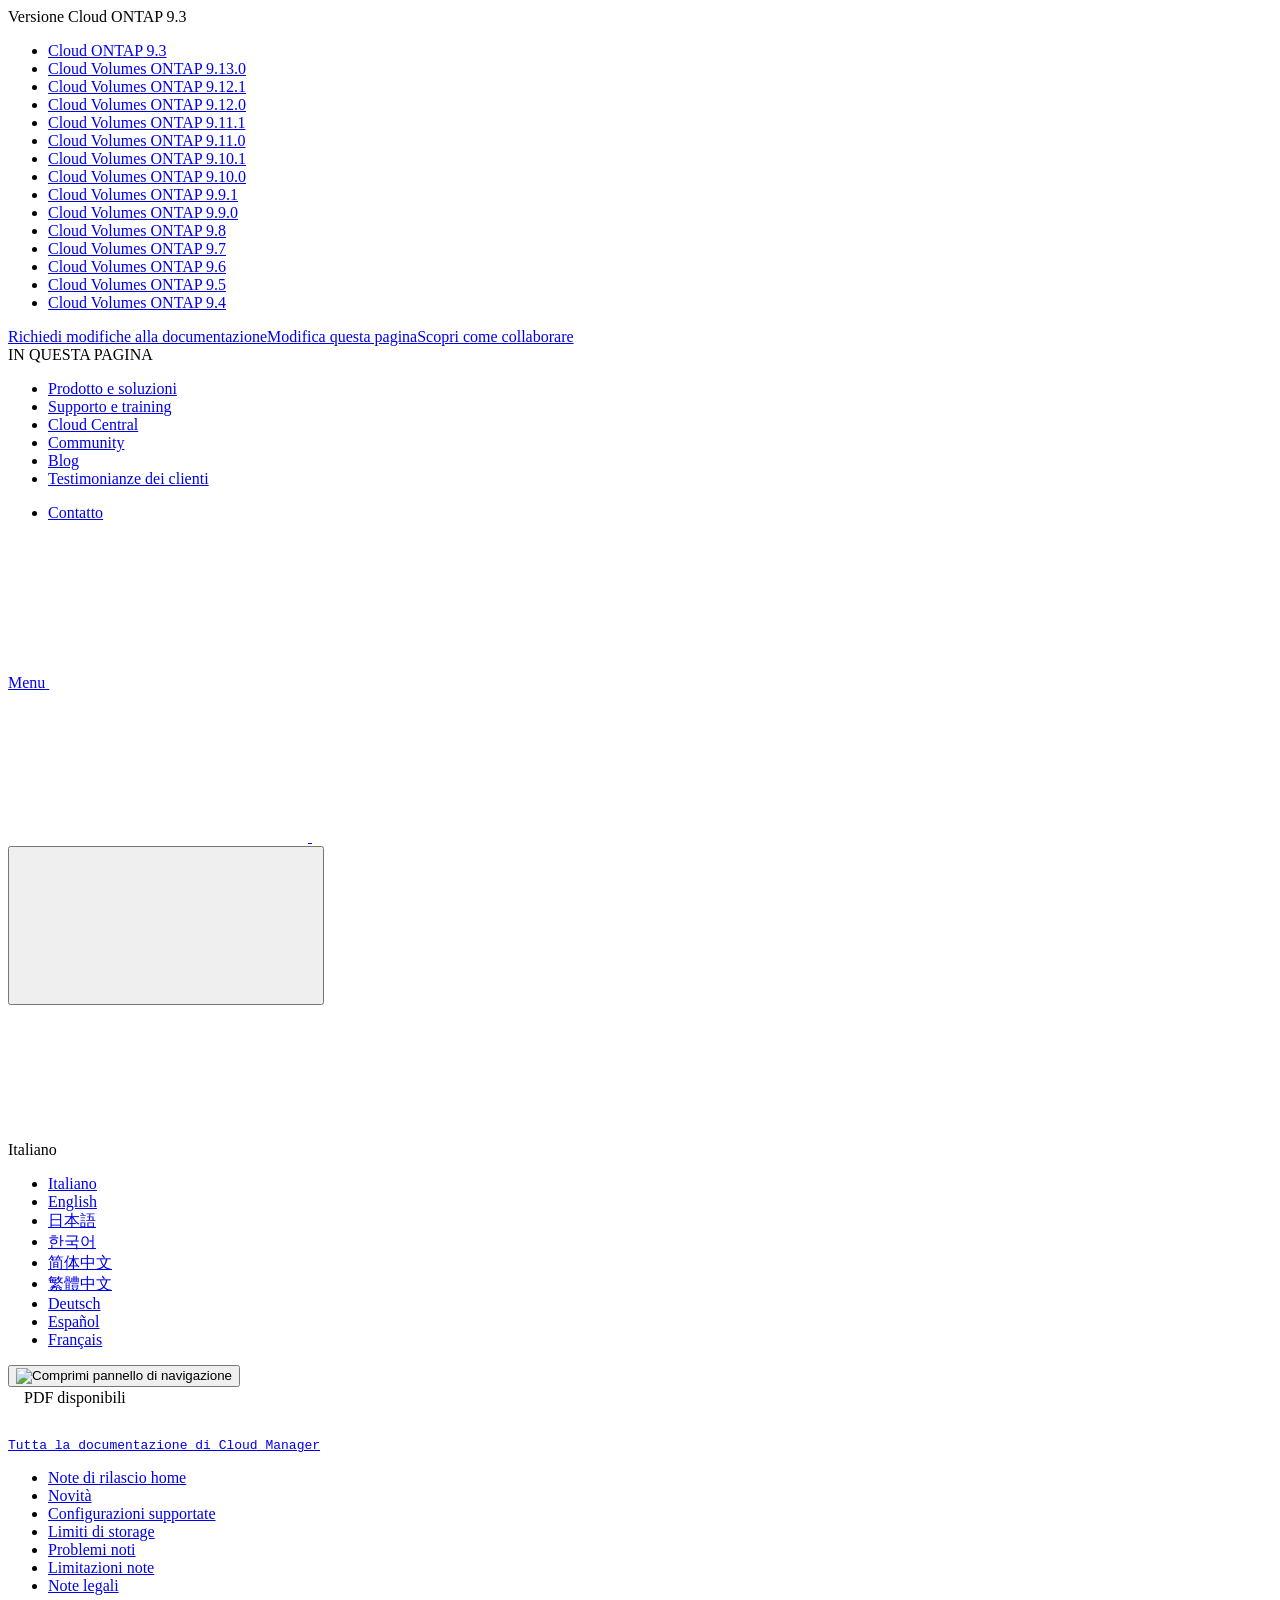
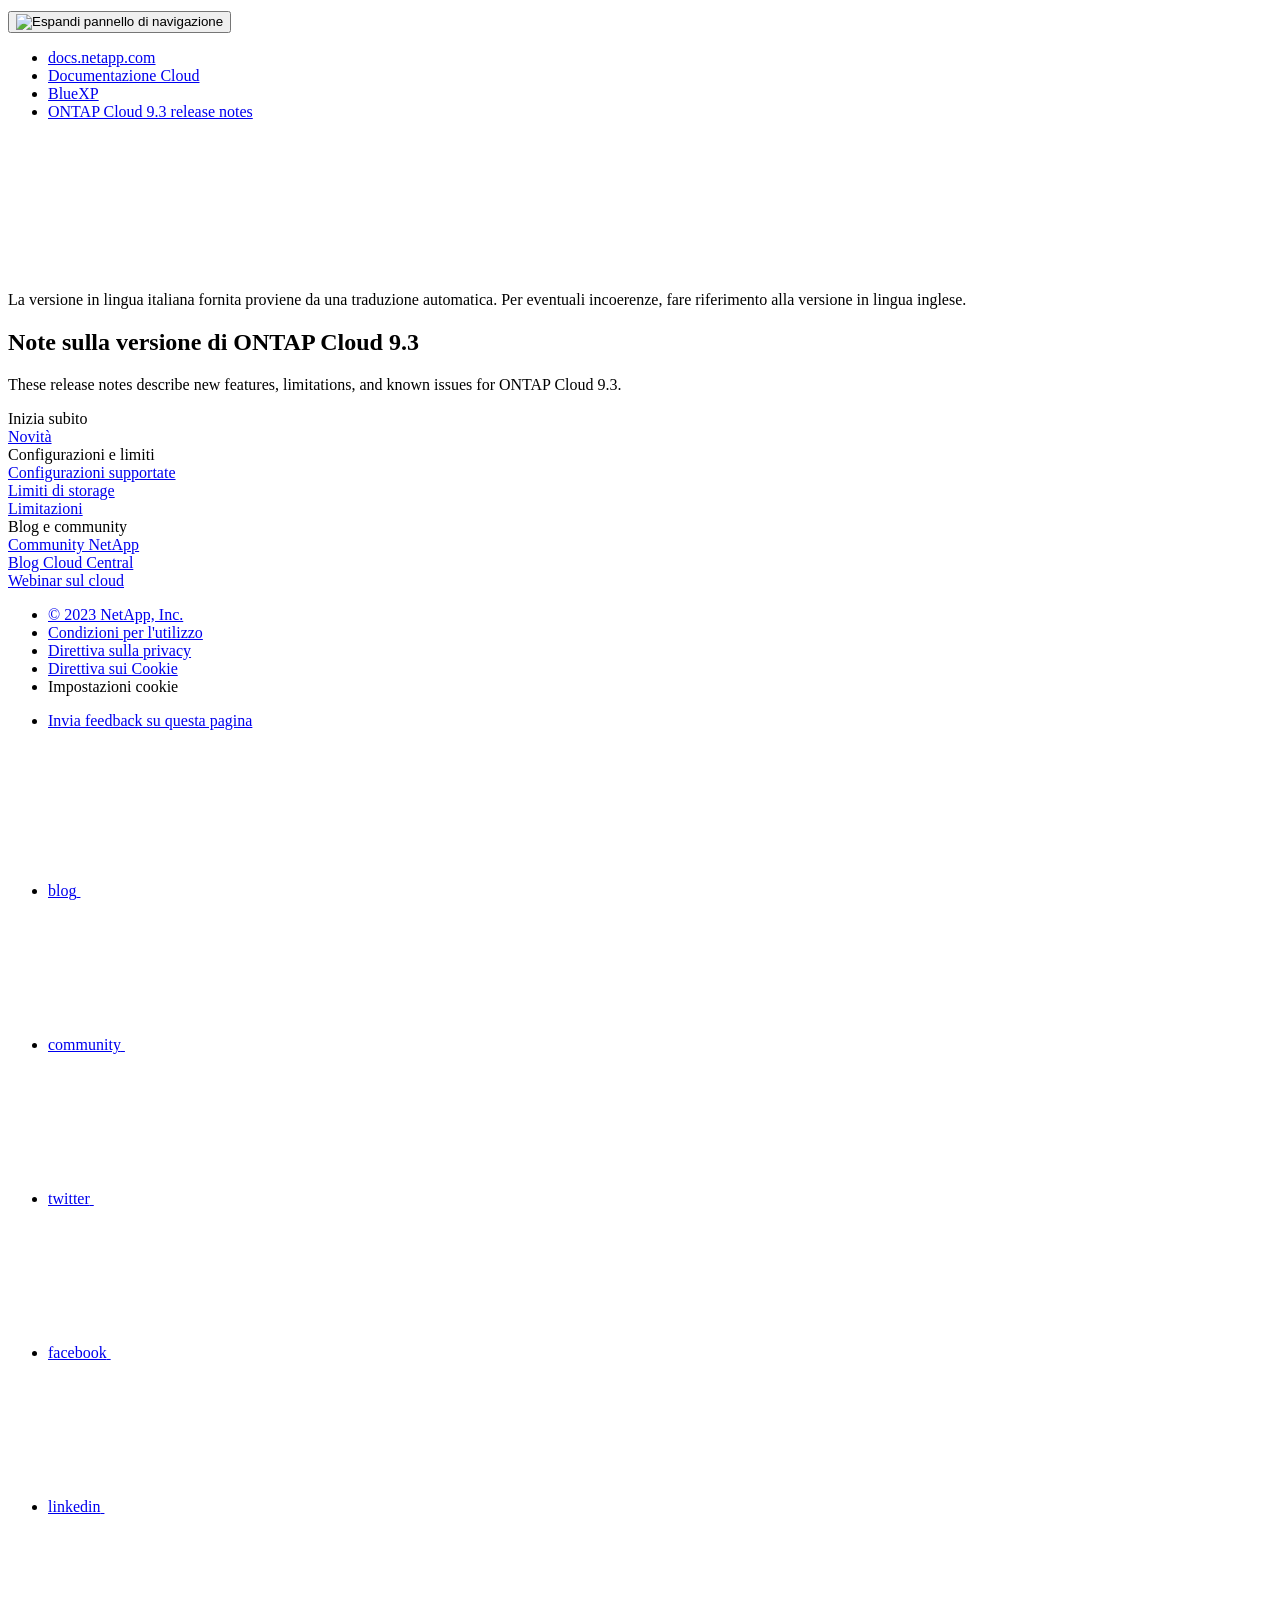
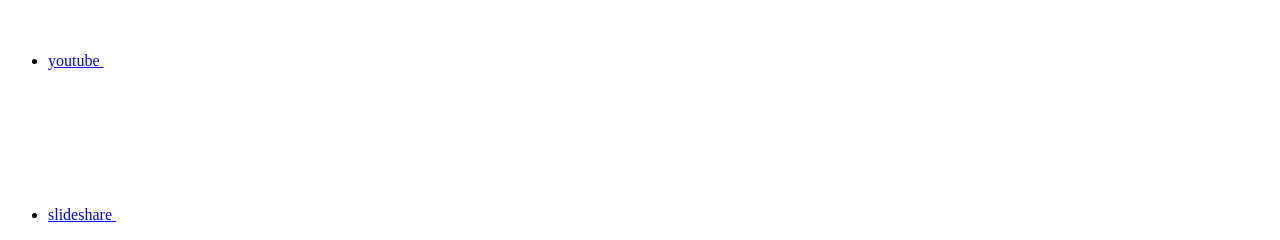
==== index.html @ 219b4a8a "Deploying to gh-pages from  @ 278ab18e2bf2526069e6a1fc7deebfe2a1d6453e 🚀" ====
<!DOCTYPE html>
<html lang="it">
  <head class="at-element-marker">
  <title>Note sulla versione di ONTAP Cloud 9.3 | NetApp Documentation</title>
  <meta charset="utf-8">
  <meta http-equiv="x-ua-compatible" content="ie=edge,chrome=1">
  <meta http-equiv="language" content="en">
  <meta name="viewport" content="width=device-width, initial-scale=1">
  <meta property="og:title" content="Note sulla versione di ONTAP Cloud 9.3 | NetApp Documentation" />
	<meta property="og:type" content="website" />
	<meta property="og:url" content="https://docs.netapp.com/it-it/cloud-volumes-ontap-93-relnotes/index.html" />
	<meta property="og:description" content="Queste note di rilascio descrivono nuove funzionalità, limitazioni e problemi noti per il cloud ONTAP 9.3." />
  <meta property="og:image" content="https://docs.netapp.com/it-it/cloud-volumes-ontap-93-relnotes/images/logo-tophat-social.png" />
  <meta property="og:image:alt" content="NetApp Logo" />
  <meta name="format-detection" content="telephone=no">
  <meta http-equiv="Content-Type" content="text/html; charset=utf-8">
  <meta http-equiv="encoding" content="utf-8">
  <meta http-equiv="nss-type" content="Product Documentation"/>
  <meta http-equiv="nss-subtype" content="User Guide"/><meta name="description" content="Queste note di rilascio descrivono nuove funzionalità, limitazioni e problemi noti per il cloud ONTAP 9.3.">
  <meta name="keywords" content=" "><!-- Icons -->
  <link rel="icon" href="/it-it/cloud-volumes-ontap-93-relnotes/images/favicon.ico" type="image/x-icon">

  <!-- RSS Feed --><link rel="alternate" type="application/rss+xml" title="NetApp Documentation" href="/it-it/cloud-volumes-ontap-93-relnotes/feed.xml"><!-- CSS Definitions: NetApp CSS should be defined after generic css -->

  <!-- Elastic Search -->
  <link rel="stylesheet" href="//cdn.jsdelivr.net/searchkit/0.10.0/theme.css">

  <!-- Combined CSS -->
  <link rel="stylesheet" type="text/css" href="/it-it/cloud-volumes-ontap-93-relnotes/css/netappdocs.css">

  
  <link rel="stylesheet" href="/it-it/cloud-volumes-ontap-93-relnotes/css/landing-page.css" type="text/css">
  <link rel="stylesheet" href="/it-it/cloud-volumes-ontap-93-relnotes/css/tabbed-blocks.css" type="text/css">
  <!-- Canonical url -->
  <link rel="canonical" href="https://docs.netapp.com/it-it/cloud-volumes-ontap-93-relnotes/" />
  <link rel="alternate" hreflang="x-default" href="https://docs.netapp.com/us-en/cloud-volumes-ontap-93-relnotes/" />
  <link rel="alternate" hreflang="it" href="https://docs.netapp.com/it-it/cloud-volumes-ontap-93-relnotes/" />
  <link rel="alternate" hreflang="en" href="https://docs.netapp.com/us-en/cloud-volumes-ontap-93-relnotes/" />
  <link rel="alternate" hreflang="ja" href="https://docs.netapp.com/ja-jp/cloud-volumes-ontap-93-relnotes/" />
  <link rel="alternate" hreflang="ko" href="https://docs.netapp.com/ko-kr/cloud-volumes-ontap-93-relnotes/" />
  <link rel="alternate" hreflang="zh-Hans" href="https://docs.netapp.com/zh-cn/cloud-volumes-ontap-93-relnotes/" />
  <link rel="alternate" hreflang="zh-Hant" href="https://docs.netapp.com/zh-tw/cloud-volumes-ontap-93-relnotes/" />
  <link rel="alternate" hreflang="de" href="https://docs.netapp.com/de-de/cloud-volumes-ontap-93-relnotes/" />
  <link rel="alternate" hreflang="es" href="https://docs.netapp.com/es-es/cloud-volumes-ontap-93-relnotes/" />
  <link rel="alternate" hreflang="fr" href="https://docs.netapp.com/fr-fr/cloud-volumes-ontap-93-relnotes/" />
  <link rel='stylesheet' href='/it-it/cloud-volumes-ontap-93-relnotes/css/na-feature.css' type='text/css'><!-- Top level site integrations --><script>
    function addAdobeLaunch(adobeId) {
      var head = document.getElementsByTagName('head')[0];
      var adobe = document.createElement("script");
      adobe.type = "text/plain";
      adobe.className = "optanon-category-C0002";
      adobe.src = "//assets.adobedtm.com/60287eadf1ee/c284da483c83/"+adobeId+".min.js";
      head.appendChild(adobe);
    }

    function addGoogleAnalytics(gtagId) {
      var google = document.createElement("script");
      google.type = "text/plain";
      google.className = "optanon-category-C0002";
      google.src = "https://www.googletagmanager.com/gtag/js?id="+gtagId;
      var head = document.getElementsByTagName('head')[0];
      head.appendChild(google);

      window.dataLayer = window.dataLayer || [];
      function gtag(){dataLayer.push(arguments);}
      gtag('js', new Date());
      gtag('config', gtagId);
    }

    function addConsent(consentId) {
      var head = document.getElementsByTagName('head')[0];
      var onetrustConsent = document.createElement("script");
      onetrustConsent.type = "text/javascript";
      onetrustConsent.src = "https://cdn.cookielaw.org/consent/"+consentId+"/OtAutoBlock.js";
      head.appendChild(onetrustConsent);

      var onetrustScript = document.createElement("script");
      onetrustScript.type = "text/javascript";
      onetrustScript.src = "https://cdn.cookielaw.org/scripttemplates/otSDKStub.js";
      onetrustScript.charset = "UTF-8";
      onetrustScript.dataset.documentLanguage = "true";
      onetrustScript.dataset.domainScript = consentId;
      head.appendChild(onetrustScript);
    }addConsent("72570c5c-fe30-465f-b0e0-b77f7fb4ae34");
    addAdobeLaunch("launch-e9ff3acac59f");
    addGoogleAnalytics("UA-81697994-3");function OptanonWrapper() { }
  </script>
  <script src="https://cdnjs.cloudflare.com/ajax/libs/jquery/2.1.4/jquery.min.js"></script>
  <script src="https://cdnjs.cloudflare.com/ajax/libs/jquery-cookie/1.4.1/jquery.cookie.min.js"></script>

  <!-- Used for Product Family Page Sidebar Visibility --><!-- Used to import Promise for IE. Required for SearchKit -->
  <script src="https://cdnjs.cloudflare.com/ajax/libs/bluebird/3.3.5/bluebird.min.js"></script><script src='/it-it/cloud-volumes-ontap-93-relnotes/js/na-search.js'></script><script src='/it-it/cloud-volumes-ontap-93-relnotes/js/na-pagenav.js'></script><script src='/it-it/cloud-volumes-ontap-93-relnotes/js/na-utility.js'></script>
 <!--  
  <link rel='stylesheet' href='/it-it/cloud-volumes-ontap-93-relnotes/css/prism.css' type='text/css'>
  <link rel='stylesheet' href='/it-it/cloud-volumes-ontap-93-relnotes/css/prism-netapp.css' type='text/css'>
 -->

  <!-- <script src='/it-it/cloud-volumes-ontap-93-relnotes/js/na-utility.js'></script> -->
  <script src='/it-it/cloud-volumes-ontap-93-relnotes/js/clouddocs.js'></script>
  <script src='/it-it/cloud-volumes-ontap-93-relnotes/js/jquery.navgoco.min.js'></script>
  <script src="https://maxcdn.bootstrapcdn.com/bootstrap/3.3.7/js/bootstrap.min.js" integrity="sha384-Tc5IQib027qvyjSMfHjOMaLkfuWVxZxUPnCJA7l2mCWNIpG9mGCD8wGNIcPD7Txa" crossorigin="anonymous"></script>
  <!-- <script src='/it-it/cloud-volumes-ontap-93-relnotes/js/toc.js'></script> -->
  <!-- <script src='/it-it/cloud-volumes-ontap-93-relnotes/js/customscripts.js'></script> --><script>
      $(document).ready(function() {
          
          var collapseOnInit = true;
          

          var navSettings = {
              "caretHtml": '',
              "accordion": collapseOnInit,
              "openClass": 'active', // open
              "save": false, // leave false or nav highlighting doesn't work right
              "cookie": {
                  "name": 'navgoco',
                  "expires": false,
                  "path": '/'
              },
              "slide": {
                  "duration": 400,
                  "easing": 'swing'
              }
          };

          // Initialize navgoco with default options
          $("#mysidebar").navgoco(navSettings);
          

          $("#collapseAll").click(function(e) {
              e.preventDefault();
              $("#mysidebar").navgoco('toggle', false);
          });

          $("#expandAll").click(function(e) {
              e.preventDefault();
              $("#mysidebar").navgoco('toggle', true);
          });

          $(".sidebar-nav-container").on("scroll", function() {
            $.cookie("sidebarScroll", $(".sidebar-nav-container").scrollTop(), {
              path    : "/it-it/cloud-volumes-ontap-93-relnotes"  
            });
          });
          $(function() {
            if ($.cookie("sidebarScroll")) {
              $(".sidebar-nav-container").scrollTop($.cookie("sidebarScroll"));
            }
          });

      });

  </script>
  <script>
      $(document).ready(function() {
          $("#tg-sb-link").click(function() {
              $("#tg-sb-sidebar").toggle();
              $("#tg-sb-content").toggleClass('col-md-9');
              $("#tg-sb-content").toggleClass('col-md-12');
              $("#tg-sb-icon").toggleClass('fa-toggle-on');
              $("#tg-sb-icon").toggleClass('fa-toggle-off');
          });
      });
  </script>
  <script src='/it-it/cloud-volumes-ontap-93-relnotes/js/custom-dropdown.js'></script>
  <script src='/it-it/cloud-volumes-ontap-93-relnotes/js/FileSaver.min.js'></script>
  <script src='/it-it/cloud-volumes-ontap-93-relnotes/js/jszip-utils.min.js'></script>
  <script src='/it-it/cloud-volumes-ontap-93-relnotes/js/jszip.min.js'></script>
  <!-- <script src='/it-it/cloud-volumes-ontap-93-relnotes/js/pdf-ux.js'></script> -->
</head>


  <body class role="document" data-flavor="">
    <div id="page" class="n-off-canvas-menu">
      <div class="n-off-canvas-menu__menu"><!--TODO: Add offcanvas code --></div>
      <div class="n-off-canvas-menu__content-wrap">
        <header class="site-header" id="banner">
  
  <!-- Start Page Toolbar -->
  
  <div class="page-nav-toolbar"><div id="version-dropdown-new" class="custom-dropdown" >
  <div class="custom-dropdown-select unselected" title="Cloud ONTAP 9.3">
    <label>Versione</label>
    <span translate="no" class="notranslate">Cloud ONTAP 9.3</span>
    <img src="/it-it/cloud-volumes-ontap-93-relnotes/images/chevron_up.svg" alt="" class="custom-icon chevrondown invisible" />
    <img src="/it-it/cloud-volumes-ontap-93-relnotes/images/chevron_down.svg" alt="" class="custom-icon chevronup" />
  </div>

  <ul class="custom-dropdown-menu"><li>
      
      <a href="https://docs.netapp.com/it-it/cloud-volumes-ontap-93-relnotes/index.html" target="_self">
        <span translate="no" class="notranslate"><span>Cloud ONTAP</span><span class="version"> 9.3</span></span>
      </a>
                     
    </li>
    <li>
      
      <a href="https://docs.netapp.com/it-it/cloud-volumes-ontap-relnotes/index.html" target="_self">
        <span translate="no" class="notranslate"><span>Cloud Volumes ONTAP</span><span class="version"> 9.13.0</span></span>
      </a>
                     
    </li>
    <li>
      
      <a href="https://docs.netapp.com/it-it/cloud-volumes-ontap-9121-relnotes/index.html" target="_self">
        <span translate="no" class="notranslate"><span>Cloud Volumes ONTAP</span><span class="version"> 9.12.1</span></span>
      </a>
                     
    </li>
    <li>
      
      <a href="https://docs.netapp.com/it-it/cloud-volumes-ontap-9120-relnotes/index.html" target="_self">
        <span translate="no" class="notranslate"><span>Cloud Volumes ONTAP</span><span class="version"> 9.12.0</span></span>
      </a>
                     
    </li>
    <li>
      
      <a href="https://docs.netapp.com/it-it/cloud-volumes-ontap-9111-relnotes/index.html" target="_self">
        <span translate="no" class="notranslate"><span>Cloud Volumes ONTAP</span><span class="version"> 9.11.1</span></span>
      </a>
                     
    </li>
    <li>
      
      <a href="https://docs.netapp.com/it-it/cloud-volumes-ontap-9110-relnotes/index.html" target="_self">
        <span translate="no" class="notranslate"><span>Cloud Volumes ONTAP</span><span class="version"> 9.11.0</span></span>
      </a>
                     
    </li>
    <li>
      
      <a href="https://docs.netapp.com/it-it/cloud-volumes-ontap-9101-relnotes/index.html" target="_self">
        <span translate="no" class="notranslate"><span>Cloud Volumes ONTAP</span><span class="version"> 9.10.1</span></span>
      </a>
                     
    </li>
    <li>
      
      <a href="https://docs.netapp.com/it-it/cloud-volumes-ontap-9100-relnotes/index.html" target="_self">
        <span translate="no" class="notranslate"><span>Cloud Volumes ONTAP</span><span class="version"> 9.10.0</span></span>
      </a>
                     
    </li>
    <li>
      
      <a href="https://docs.netapp.com/it-it/cloud-volumes-ontap-991-relnotes/index.html" target="_self">
        <span translate="no" class="notranslate"><span>Cloud Volumes ONTAP</span><span class="version"> 9.9.1</span></span>
      </a>
                     
    </li>
    <li>
      
      <a href="https://docs.netapp.com/it-it/cloud-volumes-ontap-990-relnotes/index.html" target="_self">
        <span translate="no" class="notranslate"><span>Cloud Volumes ONTAP</span><span class="version"> 9.9.0</span></span>
      </a>
                     
    </li>
    <li>
      
      <a href="https://docs.netapp.com/it-it/cloud-volumes-ontap-98-relnotes/index.html" target="_self">
        <span translate="no" class="notranslate"><span>Cloud Volumes ONTAP</span><span class="version"> 9.8</span></span>
      </a>
                     
    </li>
    <li>
      
      <a href="https://docs.netapp.com/it-it/cloud-volumes-ontap-97-relnotes/index.html" target="_self">
        <span translate="no" class="notranslate"><span>Cloud Volumes ONTAP</span><span class="version"> 9.7</span></span>
      </a>
                     
    </li>
    <li>
      
      <a href="https://docs.netapp.com/it-it/cloud-volumes-ontap-96-relnotes/index.html" target="_self">
        <span translate="no" class="notranslate"><span>Cloud Volumes ONTAP</span><span class="version"> 9.6</span></span>
      </a>
                     
    </li>
    <li>
      
      <a href="https://docs.netapp.com/it-it/cloud-volumes-ontap-95-relnotes/index.html" target="_self">
        <span translate="no" class="notranslate"><span>Cloud Volumes ONTAP</span><span class="version"> 9.5</span></span>
      </a>
                     
    </li>
    <li>
      
      <a href="https://docs.netapp.com/it-it/cloud-volumes-ontap-94-relnotes/index.html" target="_self">
        <span translate="no" class="notranslate"><span>Cloud Volumes ONTAP</span><span class="version"> 9.4</span></span>
      </a>
                     
    </li>
    
  </ul>
</div><div class="page-nav-contribute"><a target="_blank" href="https://github.com/NetAppDocs/cloud-volumes-ontap-93-relnotes.it-it/issues/new?template=new-from-page.yml&page-url=https://docs.netapp.com/it-it/cloud-volumes-ontap-93-relnotes/index.html&page-title=Note sulla versione di ONTAP Cloud 9.3" class="page-nav-contribute-link" role="button"><img src="/it-it/cloud-volumes-ontap-93-relnotes/images/discuss-sm.svg" alt="" class="github-icon" />Richiedi modifiche alla documentazione</a><a target="_blank" href="https://github.com/NetAppDocs/cloud-volumes-ontap-93-relnotes/blob/main/index.adoc" class="page-nav-contribute-link" role="button"><img src="/it-it/cloud-volumes-ontap-93-relnotes/images/edit-sm.svg" alt="" class="github-icon" />Modifica questa pagina</a><a target="_blank" href="https://docs.netapp.com/us-en/contribute/" class="page-nav-contribute-link"  ><img src="/it-it/cloud-volumes-ontap-93-relnotes/images/article-sm.svg" alt="" class="github-icon" />Scopri come collaborare</a></div>
    <div class="page-nav-container">
      <nav class="page-nav-fixed">
        <div class="page-nav-title">IN QUESTA PAGINA</div>
        <div class="page-nav-links">
          <ul class="page-nav-inner" id="page-menu"></ul>
        </div>
      </nav>
    </div>
  </div>
  
  
  <!-- Start top_hat -->
  <div class="n-top-hat">
    <div class="n-container">
      <div class="n-top-hat__cross-property-nav">
        <ul class="n-top-hat__list">
          <li class="n-top-hat__list-item">
            <a href="https://www.netapp.com/products-a-z/" class="n-top-hat__link">Prodotto e soluzioni</a>
          </li>
          <li class="n-top-hat__list-item">
            <a href="https://www.netapp.com/support-and-training/netapp-university/" class="n-top-hat__link">Supporto e training</a>
          </li>
          <li class="n-top-hat__list-item">
            <a href="https://cloud.netapp.com" class="n-top-hat__link">Cloud Central</a>
          </li>
          <li class="n-top-hat__list-item">
            <a href="https://community.netapp.com/" class="n-top-hat__link">Community</a>
          </li>
          <li class="n-top-hat__list-item">
            <a href="https://blog.netapp.com/" class="n-top-hat__link">Blog</a>
          </li>
          <li class="n-top-hat__list-item">
            <a href="https://customers.netapp.com/en/" class="n-top-hat__link">Testimonianze dei clienti</a>
          </li>
        </ul>
      </div>
      <div class="n-top-hat__utils">
        <ul class="n-top-hat__list">
          <li class="n-top-hat__list-item">
            <a href="https://www.netapp.com/company/contact-us/" target="_self" class="n-top-hat__link" data-ntap-ui="contact-us">Contatto</a>
          </li>
        </ul>
      </div>
    </div>
  </div>
  <!-- End top_hat -->

  <!-- Start property bar -->
  <style>
    .n-property-navigation-bar__menus--desktop-experience .n-menu--mega__default-content__heading span {
    color: #34B0FF;
    }
  </style>
  <div class="n-property-bar " data-ntap-ui="sticky-nav">
    <div class="n-property-bar__inner-wrap">
      <div class="n-property-bar__menu-toggle">
        <a href="#" class="n-property-bar__menu-toggle-link">
          <span class="n-property-bar__menu-toggle-text">Menu</span>
          <svg class="n-icon-bars n-property-bar__menu-toggle-icon" aria-labelledby="title">
            <title>bars</title>
            <use xlink:href="/it-it/cloud-volumes-ontap-93-relnotes/images/sprite.svg#bars"></use>
          </svg>
        </a>
      </div>
      <div class="n-property-bar__property-mark ">
        <a href="https://www.netapp.com" class="n-property-bar__property-link">
          <div class="n-property-bar__logo">
            <svg class="n-icon-netapp-mark n-icon-netapp-mark n-property-bar__netapp-mark-icon" aria-labelledby="title">
              <title>netapp-mark</title>
              <use xlink:href="/it-it/cloud-volumes-ontap-93-relnotes/images/sprite.svg#netapp-mark"></use>
            </svg>
            <svg class="n-icon-netapp-logo n-property-bar__logo-svg" aria-labelledby="title">
              <title>netapp-logo</title>
              <use xlink:href="/it-it/cloud-volumes-ontap-93-relnotes/images/sprite.svg#netapp-logo"></use>
            </svg>
          </div>
        </a>
      </div>

      
      
      
      <div class="search-property-bar">
        <div id="search-demo-container" class="searchbox n-property-bar__search">
          <div id="react-search" 
          data-search-html="/it-it/cloud-volumes-ontap-93-relnotes/search.html"
          data-type="widget" 
          data-placeholder="Esplora la documentazione"
          data-no-results-found="Nessun risultato per {query}"
          data-did-you-mean="Cerca {suggestion}."
          data-no-results-found-did-you-mean="Nessun risultato per {query}. Intendi {suggestion}?"
          data-results-found="{hitCount} risultati trovati"
          data-error-message="Si è verificato un problema durante il recupero dei risultati. Riprova."
          data-error-reset="Reimposta ricerca"
          data-sk-es-pf-indexes=""
          data-flavor=""></div>
          <button class="n-property-bar__search-toggle-button" type="button">
            <svg class="n-icon-search n-property-bar__search-toggle-button-icon" aria-labelledby="title">
              <title>search</title>
              <use xmlns:xlink="http://www.w3.org/1999/xlink" xlink:href="/it-it/cloud-volumes-ontap-93-relnotes/images/sprite.svg#search"></use>
            </svg>
          </button>
        </div>
      </div>
      
    </div>
  </div>
  <div class="n-property-bar__toolbar">
    <!-- Start Language Selector --><div id="language-dropdown" class="custom-dropdown custom-dropdown-lang">
      <div class="custom-dropdown-select custom-dropdown-select-lang">
      <span class="lang-name">Italiano</span>
          <svg class="n-globe__icon" aria-labelledby="title">
            <title>globe</title>
            <use xmlns:xlink="http://www.w3.org/1999/xlink" xlink:href="/it-it/cloud-volumes-ontap-93-relnotes/images/sprite.svg#globe"></use>
          </svg>
        </button>
      </div>

      <ul class="custom-dropdown-menu"><li>
          <a href="https://docs.netapp.com/it-it/cloud-volumes-ontap-93-relnotes/index.html" target="_self"><span translate="no" class="notranslate">Italiano</span></a>
        </li><li>
          <a href="https://docs.netapp.com/us-en/cloud-volumes-ontap-93-relnotes/index.html" target="_self"><span translate="no" class="notranslate">English</span></a>
        </li><li>
          <a href="https://docs.netapp.com/ja-jp/cloud-volumes-ontap-93-relnotes/index.html" target="_self"><span translate="no" class="notranslate">日本語</span></a>
        </li><li>
          <a href="https://docs.netapp.com/ko-kr/cloud-volumes-ontap-93-relnotes/index.html" target="_self"><span translate="no" class="notranslate">한국어</span></a>
        </li><li>
          <a href="https://docs.netapp.com/zh-cn/cloud-volumes-ontap-93-relnotes/index.html" target="_self"><span translate="no" class="notranslate">简体中文</span></a>
        </li><li>
          <a href="https://docs.netapp.com/zh-tw/cloud-volumes-ontap-93-relnotes/index.html" target="_self"><span translate="no" class="notranslate">繁體中文</span></a>
        </li><li>
          <a href="https://docs.netapp.com/de-de/cloud-volumes-ontap-93-relnotes/index.html" target="_self"><span translate="no" class="notranslate">Deutsch</span></a>
        </li><li>
          <a href="https://docs.netapp.com/es-es/cloud-volumes-ontap-93-relnotes/index.html" target="_self"><span translate="no" class="notranslate">Español</span></a>
        </li><li>
          <a href="https://docs.netapp.com/fr-fr/cloud-volumes-ontap-93-relnotes/index.html" target="_self"><span translate="no" class="notranslate">Français</span></a>
        </li></ul>
    </div>
    <!-- End Language Selector -->

    <div class="n-property-bar__cta"></div>
  </div>
  <!-- End property bar -->
</header>


        <main id="n-main-content" class="n-main-content">
          <!-- Start Documentation Content -->
<div class="ie-main">
  <!-- Sidebar Column -->
  
  <div class="col-md-3" id="sidebar-height">
      <button id="btn-sidebar-collapse" onclick="hideSidebar()"><img src="/it-it/cloud-volumes-ontap-93-relnotes/images/collapse.png" alt="Comprimi pannello di navigazione"></button>
      <div class="n-pdf-header">
  <a id="toggleButtonPdf" class="n-pdf-button" type="button">
    <img src="/it-it/cloud-volumes-ontap-93-relnotes/images/pdf.png" alt="" width="16" height="16"/>PDF disponibili<span>
    </span>
  </a>
</div>
<div class="n-pdf-body-container">
  <ul id="toggleContainerPdf" class="n-pdf-body" style="display:none;"><li class="pdf-ux-container">
        
        
        
        <a target="_blank" href="/it-it/cloud-volumes-ontap-93-relnotes/pdfs/fullsite-sidebar/Note_sulla_versione_di_ONTAP_Cloud_9_3.pdf" >
          <img src="/it-it/cloud-volumes-ontap-93-relnotes/images/pdf.png" alt="" width="16" height="16"/>PDF del sito di questa documentazione</a>
    <ul class="subfolders" id="pdf-remove" style="display:none;"><li class="active"></li></ul>
  













</li></ul>
  <div class="zip-pdf-link-container" style="display: none;">   
    <a href="#" id="zipPdf">
      <img src="/it-it/cloud-volumes-ontap-93-relnotes/images/pdf-zip.png" alt="" width="16" height="16"/>
      <pre>Raccolta di documenti PDF separati<span class="zip-size"></span></pre>
    </a><div id="zip-link-popup" class="hide">
    <div class="inner-modal">
        <div class="downloading-progress">
            <div class="spinner"></div>
            <h1>Creating your file...</h1>
            <div>This may take a few minutes. Thanks for your patience.</div>
            <button class="cancel-download-btn" type="button">Cancel</button>
        </div>
        <div class="download-complete hide">
            <div class="done-icon">
                <svg xmlns="http://www.w3.org/2000/svg" width="24" height="24" viewBox="0 0 24 24"><path d="M20.285 2l-11.285 11.567-5.286-5.011-3.714 3.716 9 8.728 15-15.285z"/></svg>
            </div>
            <div>Your file is ready</div>
            <button class="cancel-download-btn" type="button">OK</button>
        </div>
    </div>
</div>
<script>
    $(".cancel-download-btn").click(function(){
        $("#zip-link-popup").addClass("hide");
        $("#zip-link-popup .downloading-progress").removeClass("hide");
        $("#zip-link-popup .download-complete").addClass("hide");
    });
</script></div>
</div>
<script>
  $("#toggleContainerPdf li.active:last-child").parents('ul.subfolders').toggle('display');
  $("#toggleButtonPdf").click(function () {
    $("#toggleContainerPdf").toggle('display');
    $(".n-pdf-body-container .zip-pdf-link-container").toggle('display');
  });
</script><div class="prod-nav" id="product-nav">
  <a target="_self" class="prod-fam-nav" href="https://docs.netapp.com/it-it/cloud-manager-family/"><img src="/it-it/cloud-volumes-ontap-93-relnotes/images/left_arrow.png" alt=""><pre>Tutta la documentazione di Cloud Manager</pre></a>
</div><div class="sidebar-nav-container" id="mysidebardiv">
  <ul id="mysidebar" class="nav"><li 
      data-pdf-exists="true" 
      data-pdf-filename="Note di rilascio home"
      data-li-level="1#" 
      class="  active "
    ><a class="na-navbar-padding" href="/it-it/cloud-volumes-ontap-93-relnotes/index.html">
        Note di rilascio home
      </a></li><li 
      data-pdf-exists="true" 
      data-pdf-filename="Novità"
      data-li-level="1#" 
      class=" "
    ><a class="na-navbar-padding" href="/it-it/cloud-volumes-ontap-93-relnotes/reference-new.html">
        Novità
      </a></li><li 
      data-pdf-exists="true" 
      data-pdf-filename="Configurazioni supportate"
      data-li-level="1#" 
      class=" "
    ><a class="na-navbar-padding" href="/it-it/cloud-volumes-ontap-93-relnotes/reference-supported-configs.html">
        Configurazioni supportate
      </a></li><li 
      data-pdf-exists="true" 
      data-pdf-filename="Limiti di storage"
      data-li-level="1#" 
      class=" "
    ><a class="na-navbar-padding" href="/it-it/cloud-volumes-ontap-93-relnotes/reference-storage-limits.html">
        Limiti di storage
      </a></li><li 
      data-pdf-exists="true" 
      data-pdf-filename="Problemi noti"
      data-li-level="1#" 
      class=" "
    ><a class="na-navbar-padding" href="/it-it/cloud-volumes-ontap-93-relnotes/reference-issues.html">
        Problemi noti
      </a></li><li 
      data-pdf-exists="true" 
      data-pdf-filename="Limitazioni note"
      data-li-level="1#" 
      class=" "
    ><a class="na-navbar-padding" href="/it-it/cloud-volumes-ontap-93-relnotes/reference-limitations.html">
        Limitazioni note
      </a></li><li 
      data-pdf-exists="true" 
      data-pdf-filename="Note legali"
      data-li-level="1#" 
      class=" "
    ><a class="na-navbar-padding" href="/it-it/cloud-volumes-ontap-93-relnotes/legal-notices.html">
        Note legali
      </a></li></ul>
</div>
<script>
  window.onscroll = () => {
    const value = -40 - (document.body.scrollHeight - (window.innerHeight + document.scrollingElement.scrollTop));
    
    document.getElementById("sidebar-height").style.bottom = Math.max(0,value) + "px";
};
</script>
<!-- this highlights the active parent class in the navgoco sidebar. this is critical so that the parent expands when you're viewing a page. This must appear below the sidebar code above. Otherwise, if placed inside customscripts.js, the script runs before the sidebar code runs and the class never gets inserted.-->
<script>$("li.active").parents('li').toggleClass("active");</script>
<script>$("#mysidebar li.active").parents('ul').css("display","block");</script>


  </div>
  

  <div class="ie-content-pane n-doc__component-detail-content n-doc__component-detail-content--show-code">
    <!-- Begin of page container --><article class="page-content" id="main">
      <div class="ie-utility">
  <button id="btn-sidebar-expand" onclick="showSidebar()"><img src="/it-it/cloud-volumes-ontap-93-relnotes/images/expand.png" alt="Espandi pannello di navigazione"></button>
  <div class="ie-menu">
    <div class="n-breadcrumb">
      <ul class="n-breadcrumb__list">
        <li class="n-breadcrumb__list-item">
          <a href="https://docs.netapp.com">docs.netapp.com</a>
        </li>
        
        <li class="n-breadcrumb__list-item">
          <a href="https://docs.netapp.com/us-en/cloud/">Documentazione Cloud</a>
        </li>
        

        
        <li class="n-breadcrumb__list-item">
          <a href="https://docs.netapp.com/it-it/cloud-manager-family/">BlueXP</a>
        </li>
        

        <li class="n-breadcrumb__list-item">
          <a href="/it-it/cloud-volumes-ontap-93-relnotes/">ONTAP&nbsp;Cloud&nbsp;9.3&nbsp;release&nbsp;notes</a>
        </li>

      </ul>
    </div>
    <div style="clear: both"></div><!-- Main needs to have height -->
  </div>
</div>

      <div class="n-band n-band--docs n-band--belted">
  <div class="n-container" style="margin: 0 auto; padding: 0;">
    <div class="n-row">
      <div class="n-col-sm-12"><div class="ie-nmt-disclaimer">
          <span>
            <div class="ie-nmt-disclaimer-container">
              <div class="ie-nmt-disclaimer-icon">
                <svg class="luci-icon" aria-hidden="true">
                  <use xlink:href="/it-it/cloud-volumes-ontap-93-relnotes/images/sprite.svg#circle-info">
                </svg>
              </div>
              <div class="ie-nmt-disclaimer-content">
                <span> La versione in lingua italiana fornita proviene da una traduzione automatica. Per eventuali incoerenze, fare riferimento alla versione in lingua inglese. </span>
              </div>
              <div style="clear:both;"></div>
            </div>
          </span>
        </div><div class="n-doc__component-detail-heading-wrap">
          <h1 class="n-doc__component-detail-heading">Note sulla versione di ONTAP Cloud 9.3</h1>
        </div>
        <section class="n-band__section">
  <p>These release notes describe new features, limitations, and known issues for ONTAP Cloud 9.3.</p>
</section><div class="n-band__content">
  <div class="n-layout-flex" data-ntap-layout="4">
    
      
        <div class="n-feature-block n-feature-block__align--center n-layout-flex__item ie-feature-block">
          <div class="n-feature-block__content">
            <div class="ie-feature-block__header">
              <div class="ie-feature-block__text">
                Inizia subito
              </div>
            </div>
            
              
                <div class="ie-feature-block__section">
                  
                  
                  <a class="ie-feature-block__link" target="_self" href="reference-new.html">Novità</a>
                </div>
              
            
          </div>
        </div>
      
    
      
        <div class="n-feature-block n-feature-block__align--center n-layout-flex__item ie-feature-block">
          <div class="n-feature-block__content">
            <div class="ie-feature-block__header">
              <div class="ie-feature-block__text">
                Configurazioni e limiti
              </div>
            </div>
            
              
                <div class="ie-feature-block__section">
                  
                  
                  <a class="ie-feature-block__link" target="_self" href="reference-supported-configs.html">Configurazioni supportate</a>
                </div>
              
            
              
                <div class="ie-feature-block__section">
                  
                  
                  <a class="ie-feature-block__link" target="_self" href="reference-storage-limits.html">Limiti di storage</a>
                </div>
              
            
              
                <div class="ie-feature-block__section">
                  
                  
                  <a class="ie-feature-block__link" target="_self" href="reference-limitations.html">Limitazioni</a>
                </div>
              
            
          </div>
        </div>
      
    
      
        <div class="n-feature-block n-feature-block__align--center n-layout-flex__item ie-feature-block">
          <div class="n-feature-block__content">
            <div class="ie-feature-block__header">
              <div class="ie-feature-block__text">
                Blog e community
              </div>
            </div>
            
              
                <div class="ie-feature-block__section">
                  
                  
                  <a class="ie-feature-block__link" target="_blank" href="https://community.netapp.com/t5/Cloud-Data-Services/ct-p/CDS">Community NetApp</a>
                </div>
              
            
              
                <div class="ie-feature-block__section">
                  
                  
                  <a class="ie-feature-block__link" target="_blank" href="https://cloud.netapp.com/blog">Blog Cloud Central</a>
                </div>
              
            
              
                <div class="ie-feature-block__section">
                  
                  
                  <a class="ie-feature-block__link" target="_blank" href="https://cloud.netapp.com/events">Webinar sul cloud</a>
                </div>
              
            
          </div>
        </div>
      
    
  </div>
</div>

        <section class="n-band__section">
          
        </section>
      </div>
    </div>
  </div>
</div>

    </article>
    <!-- Page Container -->
  </div>

  <div style="clear: both"></div><!-- Main needs to have height --></div>

        </main>

        <footer class="n-footer">
  <div class="n-footer__bottom">
    <div class="n-container">
      <div class="n-footer__bottom-left">
        <div class="n-footer__copyright">
          <ul class="n-footer__copyright-list">
            <li class="n-footer__copyright-link">
              <a href="https://www.netapp.com/company/legal/copyright/">© 2023 NetApp, Inc.</a>
            </li>
            <li class="n-footer__copyright-link">
              <a href="https://www.netapp.com/company/legal/terms-of-use/">Condizioni per l'utilizzo</a>
            </li>
            <li class="n-footer__copyright-link">
              <a href="https://www.netapp.com/company/legal/privacy-policy/">Direttiva sulla privacy</a>
            </li>
            <li class="n-footer__copyright-link">
              <a href="https://www.netapp.com/company/legal/cookie-policy/">Direttiva sui Cookie</a>
            </li>
            <li class="n-footer__copyright-link">
              <a class="ot-sdk-show-settings">Impostazioni cookie</a>
            </li>
          </ul>
        </div>
      </div>
      <div class="n-footer__bottom-right">
        <div class="n-footer__copyright">
          <ul class="n-footer__copyright-list">
            <li class="n-footer__copyright-link">
              <a target="_self" href="javascript:netapp_mailto()">Invia feedback su questa pagina</a>
            </li>
          </ul>
        </div>
        <div class="n-footer__social-links">
          <ul class="n-footer__social-link-list">
            <li class="n-footer__social-link-list-item">
              <a class="n-footer__social-link" data-ntap-social="follow-blog" href="https://blog.netapp.com"
                target="_blank" title="blog" alt="blog">
                <span class="n-footer__social-link-text">blog</span>
                <svg class="n-icon-blog n-footer__social-link-icon" aria-labelledby="title">
                  <title>blog@</title>
                  <use xmlns:xlink="http://www.w3.org/1999/xlink"
                    xlink:href="/it-it/cloud-volumes-ontap-93-relnotes/images/sprite.svg#blog"></use>
                </svg>
              </a>
            </li>
            <li class="n-footer__social-link-list-item">
              <a class="n-footer__social-link" data-ntap-social="follow-community" href="https://community.netapp.com/"
                target="_blank" title="community" alt="community">
                <span class="n-footer__social-link-text">community</span>
                <svg class="n-icon-community n-footer__social-link-icon" aria-labelledby="title">
                  <title>community@</title>
                  <use xmlns:xlink="http://www.w3.org/1999/xlink"
                    xlink:href="/it-it/cloud-volumes-ontap-93-relnotes/images/sprite.svg#comments"></use>
                </svg>
              </a>
            </li>
            <li class="n-footer__social-link-list-item">
              <a class="n-footer__social-link" data-ntap-social="follow-twitter" href="https://twitter.com/netapp"
                target="_blank" title="twitter" alt="twitter">
                <span class="n-footer__social-link-text">twitter</span>
                <svg class="n-icon-twitter n-footer__social-link-icon" aria-labelledby="title">
                  <title>twitter@</title>
                  <use xmlns:xlink="http://www.w3.org/1999/xlink"
                    xlink:href="/it-it/cloud-volumes-ontap-93-relnotes/images/sprite.svg#twitter"></use>
                </svg>
              </a>
            </li>
            <li class="n-footer__social-link-list-item">
              <a class="n-footer__social-link" data-ntap-social="follow-facebook" href="https://www.facebook.com/NetApp"
                target="_blank" title="facebook" alt="facebook">
                <span class="n-footer__social-link-text">facebook</span>
                <svg class="n-icon-facebook n-footer__social-link-icon" aria-labelledby="title">
                  <title>facebook@</title>
                  <use xmlns:xlink="http://www.w3.org/1999/xlink"
                    xlink:href="/it-it/cloud-volumes-ontap-93-relnotes/images/sprite.svg#facebook"></use>
                </svg>
              </a>
            </li>
            <li class="n-footer__social-link-list-item">
              <a class="n-footer__social-link" data-ntap-social="follow-linkedin"
                href="https://www.linkedin.com/company/netapp" target="_blank" title="linkedin" alt="linkedin">
                <span class="n-footer__social-link-text">linkedin</span>
                <svg class="n-icon-linkedin n-footer__social-link-icon" aria-labelledby="title">
                  <title>linkedin@</title>
                  <use xmlns:xlink="http://www.w3.org/1999/xlink"
                    xlink:href="/it-it/cloud-volumes-ontap-93-relnotes/images/sprite.svg#linkedin"></use>
                </svg>
              </a>
            </li>
            <li class="n-footer__social-link-list-item">
              <a class="n-footer__social-link" data-ntap-social="follow-youtube"
                href="https://www.youtube.com/user/NetAppTV" target="_blank" title="youtube" alt="youtube">
                <span class="n-footer__social-link-text">youtube</span>
                <svg class="n-icon-youtube n-footer__social-link-icon" aria-labelledby="title">
                  <title>youtube@</title>
                  <use xmlns:xlink="http://www.w3.org/1999/xlink"
                    xlink:href="/it-it/cloud-volumes-ontap-93-relnotes/images/sprite.svg#youtube"></use>
                </svg>
              </a>
            </li>
            <li class="n-footer__social-link-list-item">
              <a class="n-footer__social-link" data-ntap-social="follow-slideshare"
                href="https://www.slideshare.net/NetApp" target="_blank" title="slideshare" alt="slideshare">
                <span class="n-footer__social-link-text">slideshare</span>
                <svg class="n-icon-slideshare n-footer__social-link-icon" aria-labelledby="title">
                  <title>slideshare@</title>
                  <use xmlns:xlink="http://www.w3.org/1999/xlink"
                    xlink:href="/it-it/cloud-volumes-ontap-93-relnotes/images/sprite.svg#slideshare"></use>
                </svg>
              </a>
            </li>
          </ul>
        </div>
      </div>
    </div>
  </div>
</footer>

      </div><!-- Elasticsearch JS -->
      <script type="text/javascript" src='/it-it/cloud-volumes-ontap-93-relnotes/js/bundle.js'></script>

      <!-- Syntax Highlighting -->
      <script type="text/javascript" src='/it-it/cloud-volumes-ontap-93-relnotes/js/prism.js'></script>
      <script type="text/javascript" src='/it-it/cloud-volumes-ontap-93-relnotes/js/prism-curl.js'></script>
    </div>
    <script>
      document.body.offsetWidth=1903;
      cookieLaw = {}
      cookieLaw.euCountry = "US";
      cookieLaw.invoke = function(){return false;}
    </script>
    <script src='/it-it/cloud-volumes-ontap-93-relnotes/js/tabbed-blocks.js'></script>
    <script src='/it-it/cloud-volumes-ontap-93-relnotes/js/sidebar.js'></script>
  </body></html>
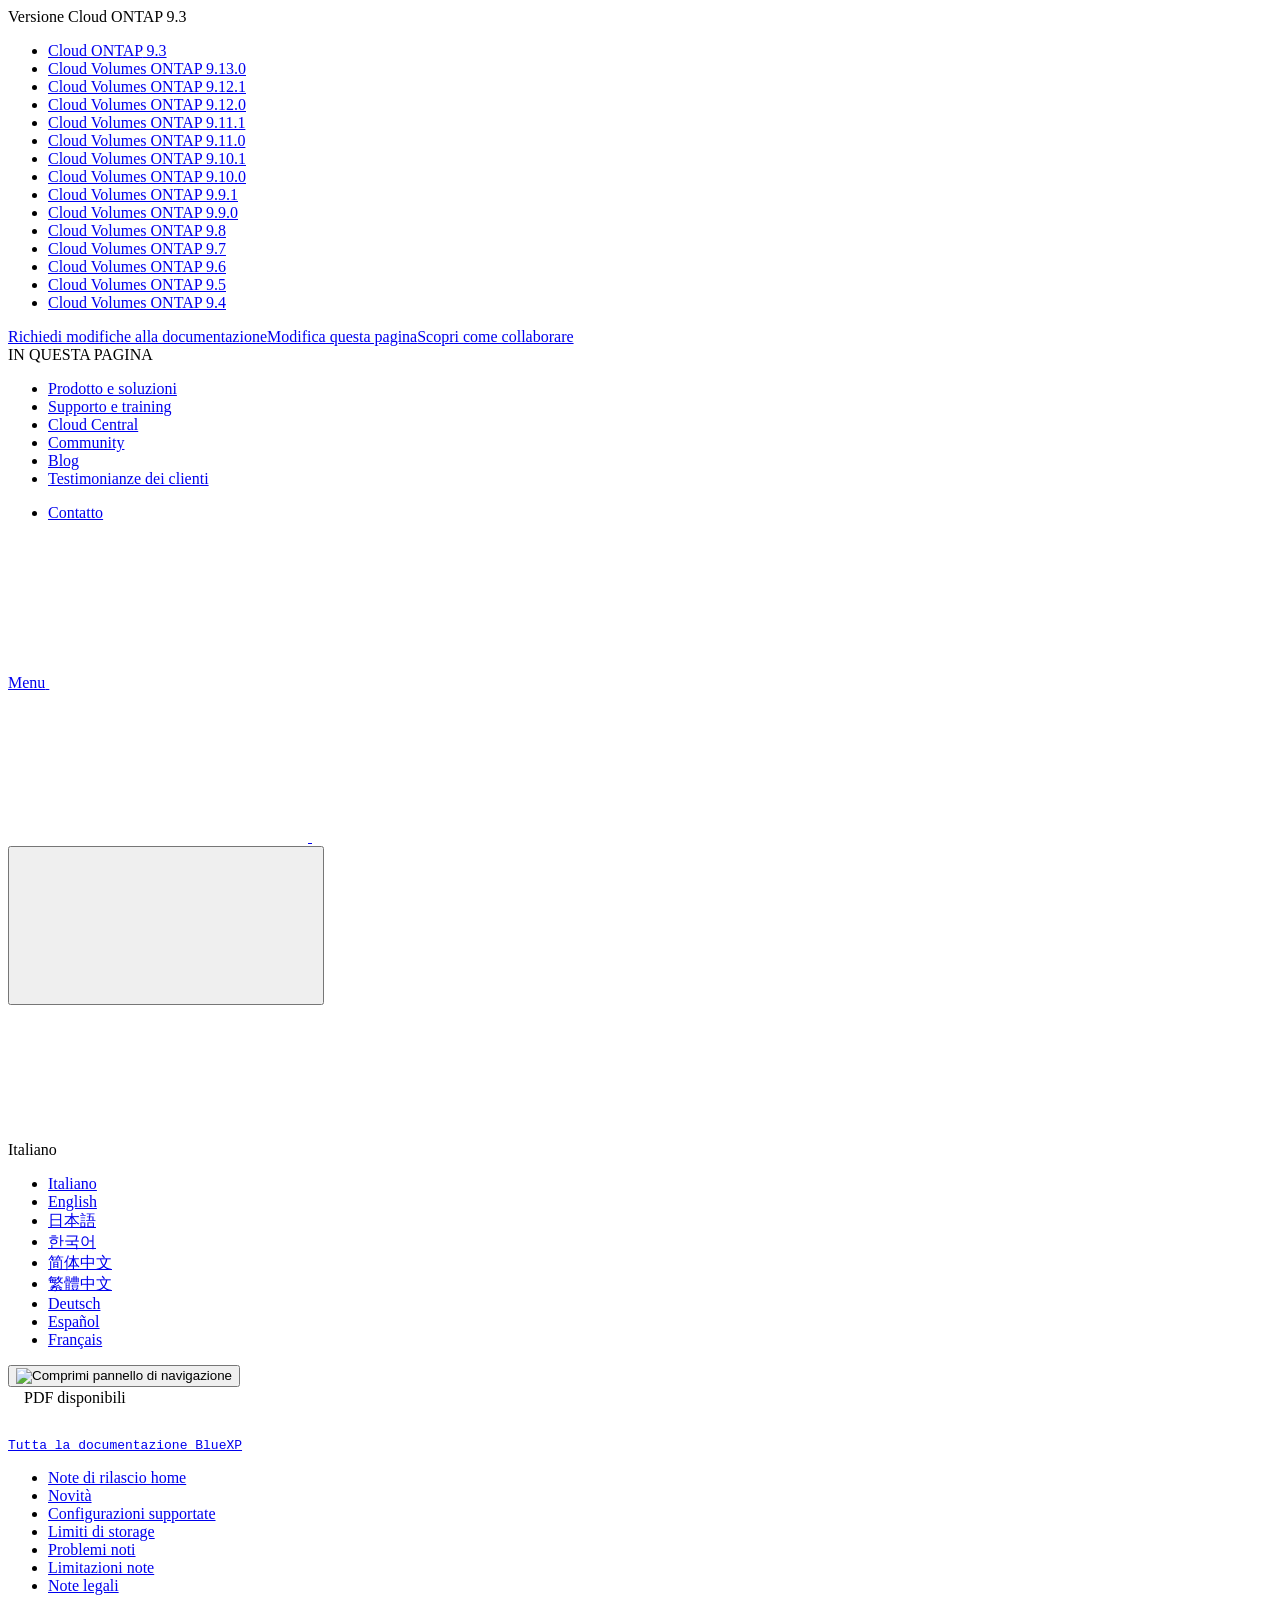
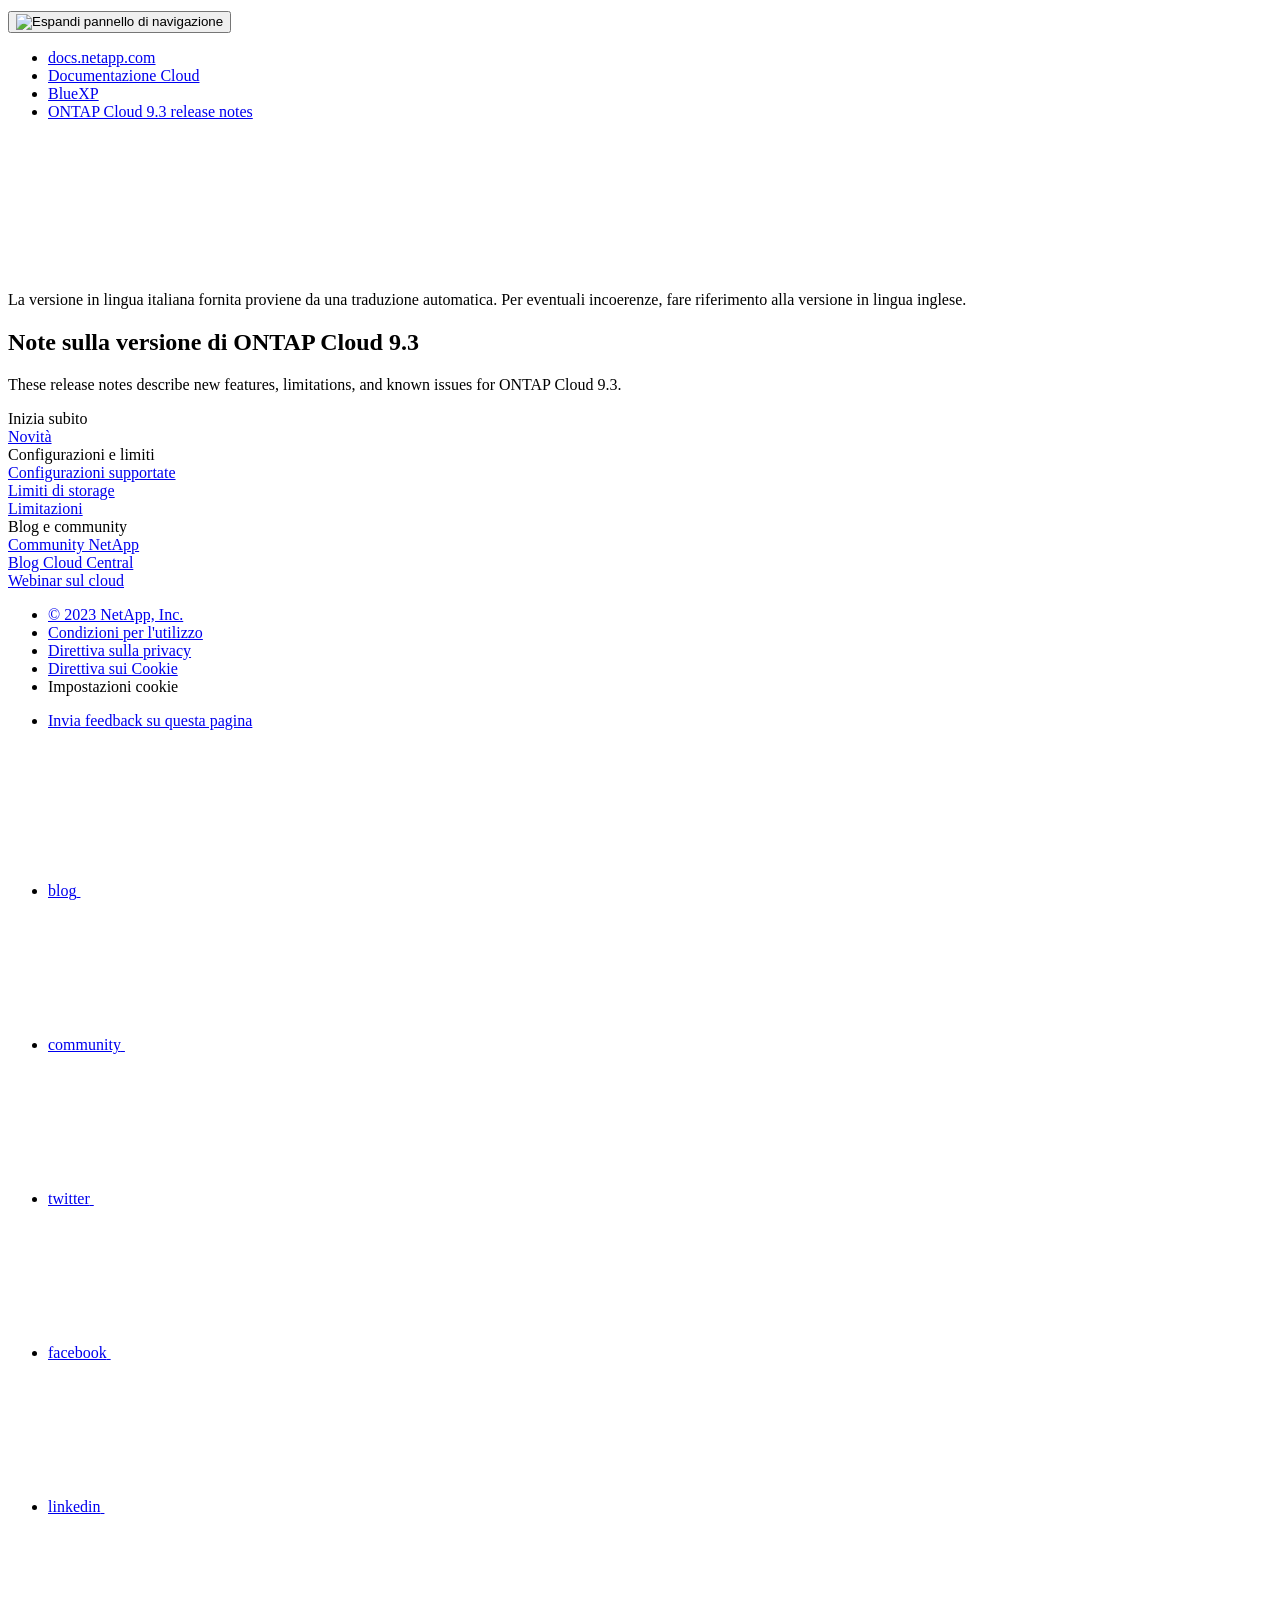
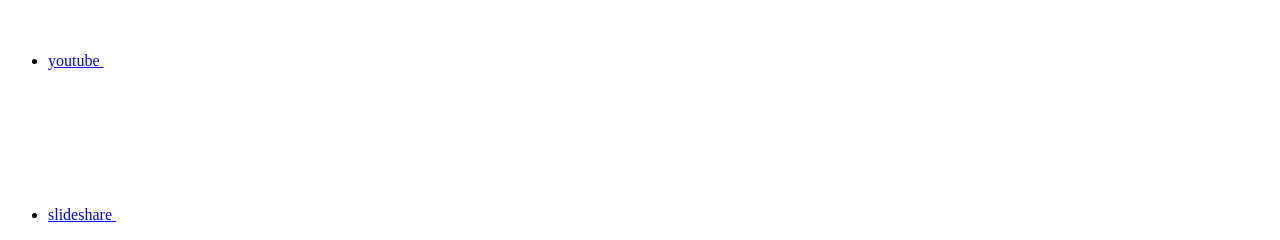
==== commit 1d491831: "Built from 0387abb NetAppDocs/netappdocs-build@fb71b96bd79a7f23ae7d753bda70af2a25a360c2" ====
--- a/index.html
+++ b/index.html
@@ -511,7 +511,7 @@
     $(".n-pdf-body-container .zip-pdf-link-container").toggle('display');
   });
 </script><div class="prod-nav" id="product-nav">
-  <a target="_self" class="prod-fam-nav" href="https://docs.netapp.com/it-it/cloud-manager-family/"><img src="/it-it/cloud-volumes-ontap-93-relnotes/images/left_arrow.png" alt=""><pre>Tutta la documentazione di Cloud Manager</pre></a>
+  <a target="_self" class="prod-fam-nav" href="https://docs.netapp.com/it-it/bluexp-family/"><img src="/it-it/cloud-volumes-ontap-93-relnotes/images/left_arrow.png" alt=""><pre>Tutta la documentazione BlueXP</pre></a>
 </div><div class="sidebar-nav-container" id="mysidebardiv">
   <ul id="mysidebar" class="nav"><li 
       data-pdf-exists="true" 
@@ -597,7 +597,7 @@
 
         
         <li class="n-breadcrumb__list-item">
-          <a href="https://docs.netapp.com/it-it/cloud-manager-family/">BlueXP</a>
+          <a href="https://docs.netapp.com/it-it/bluexp-family/">BlueXP</a>
         </li>
         
 
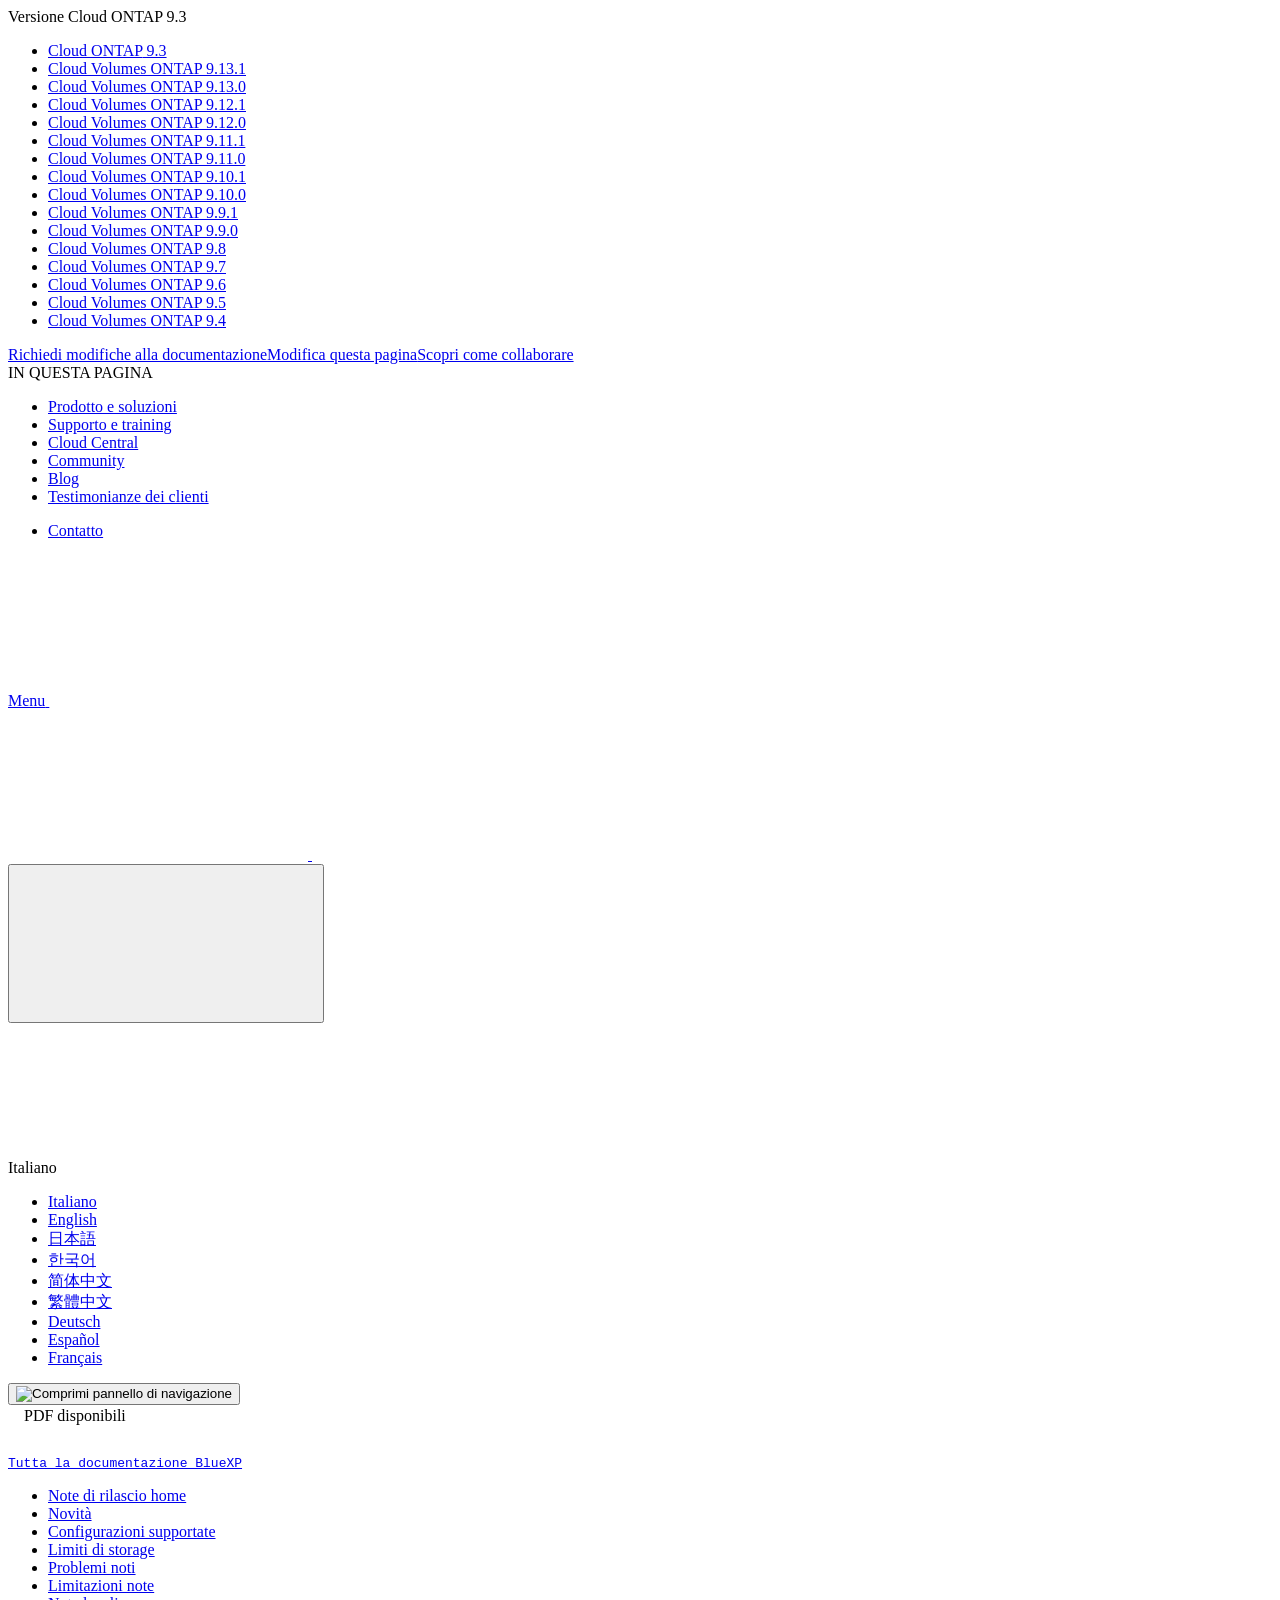
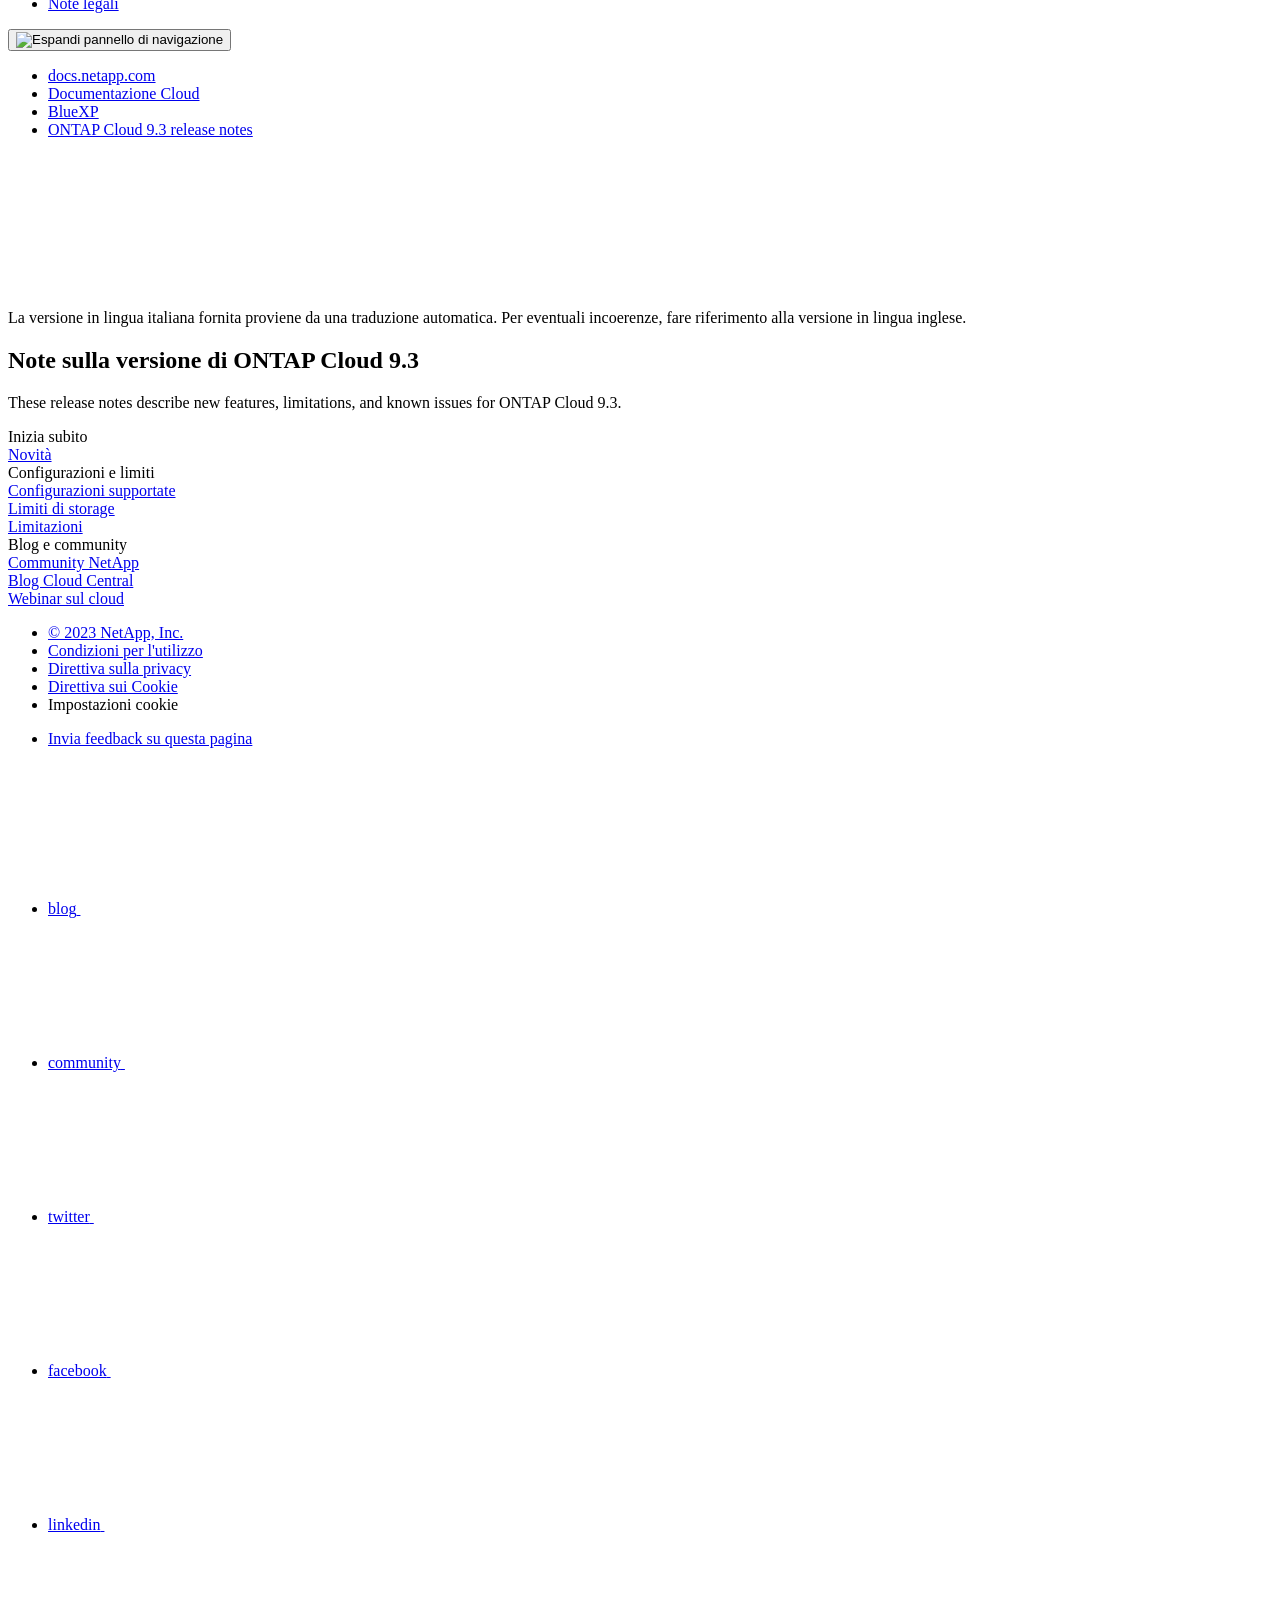
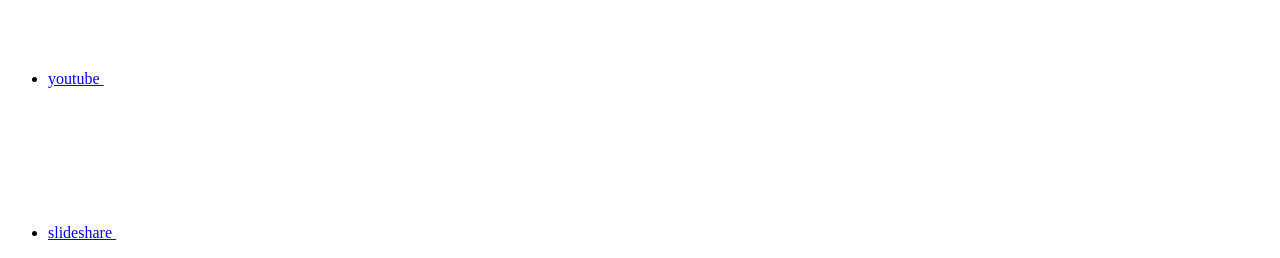
==== commit 3d9167cc: "Built from 424457d NetAppDocs/netappdocs-build@4341cff4eefa377d189edbc00561be07be0c5002" ====
--- a/index.html
+++ b/index.html
@@ -195,6 +195,13 @@
     <li>
       
       <a href="https://docs.netapp.com/it-it/cloud-volumes-ontap-relnotes/index.html" target="_self">
+        <span translate="no" class="notranslate"><span>Cloud Volumes ONTAP</span><span class="version"> 9.13.1</span></span>
+      </a>
+                     
+    </li>
+    <li>
+      
+      <a href="https://docs.netapp.com/it-it/cloud-volumes-ontap-9130-relnotes/index.html" target="_self">
         <span translate="no" class="notranslate"><span>Cloud Volumes ONTAP</span><span class="version"> 9.13.0</span></span>
       </a>
                      
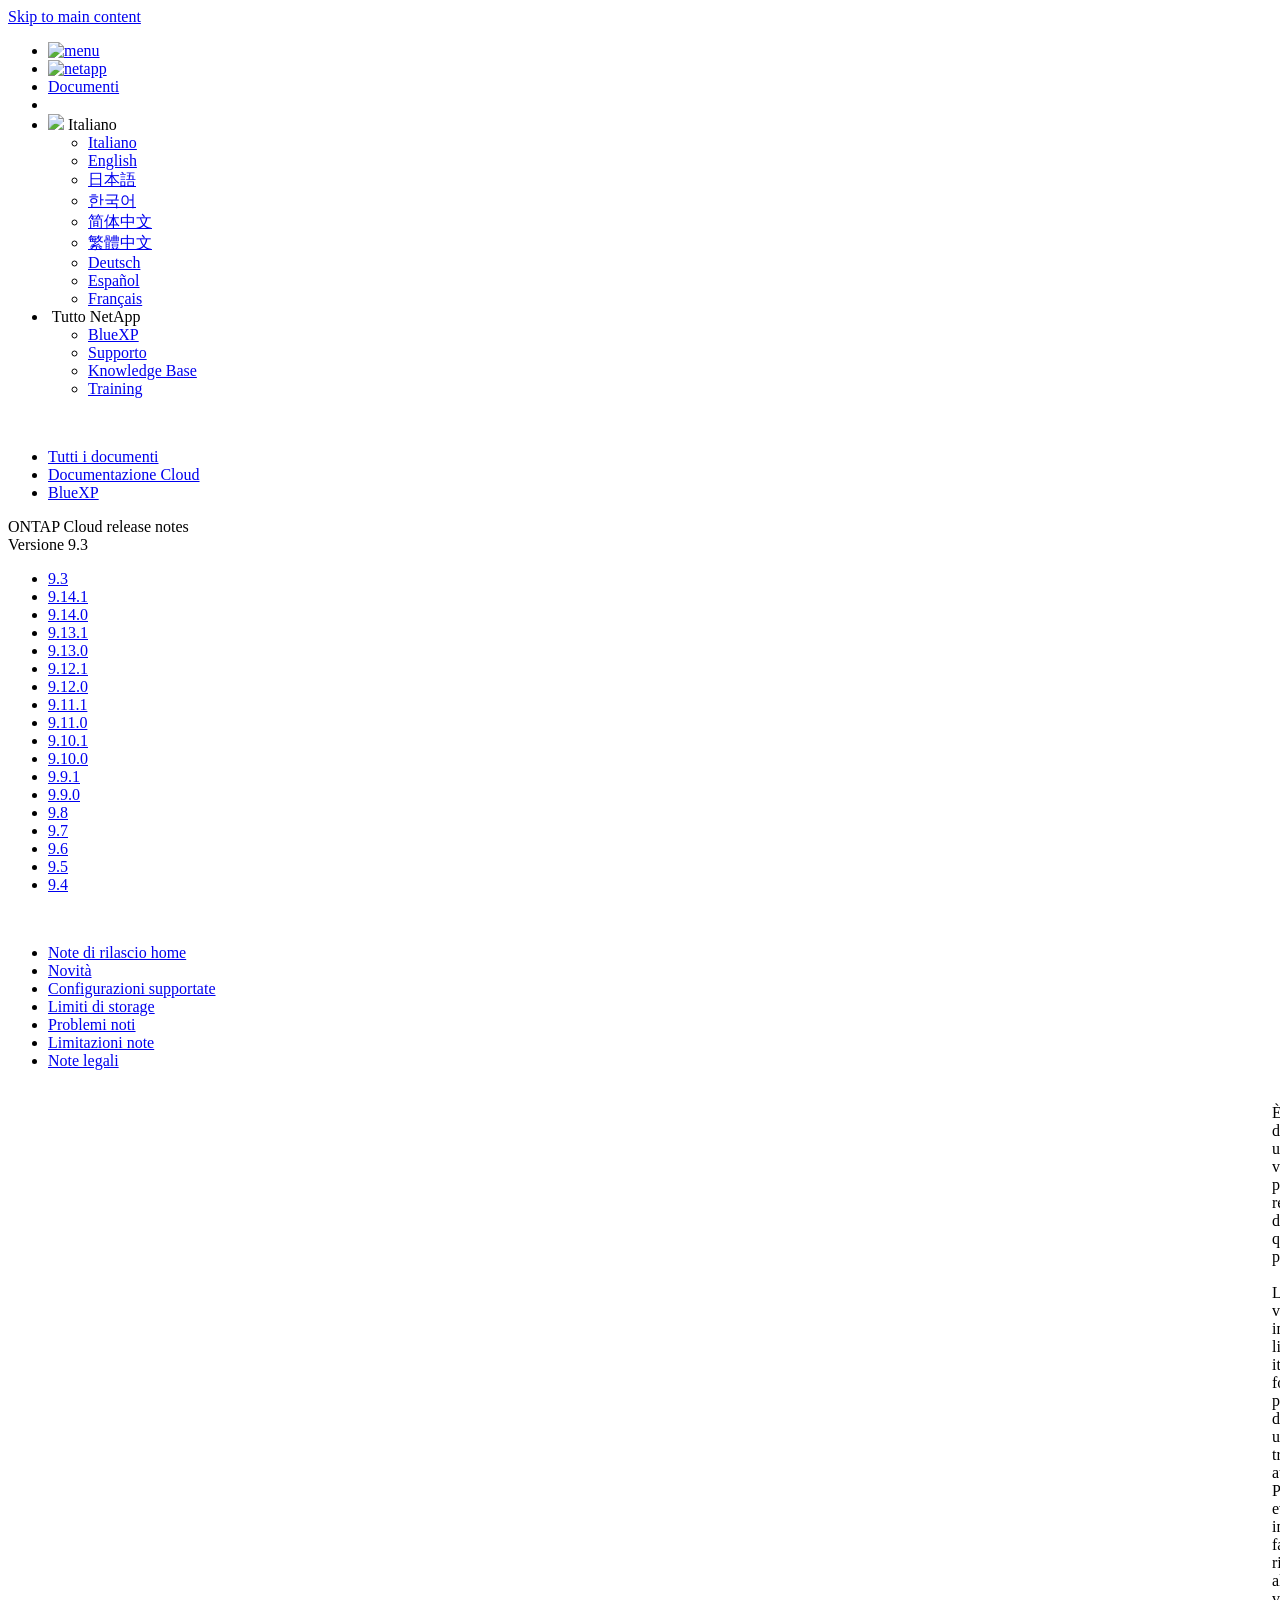
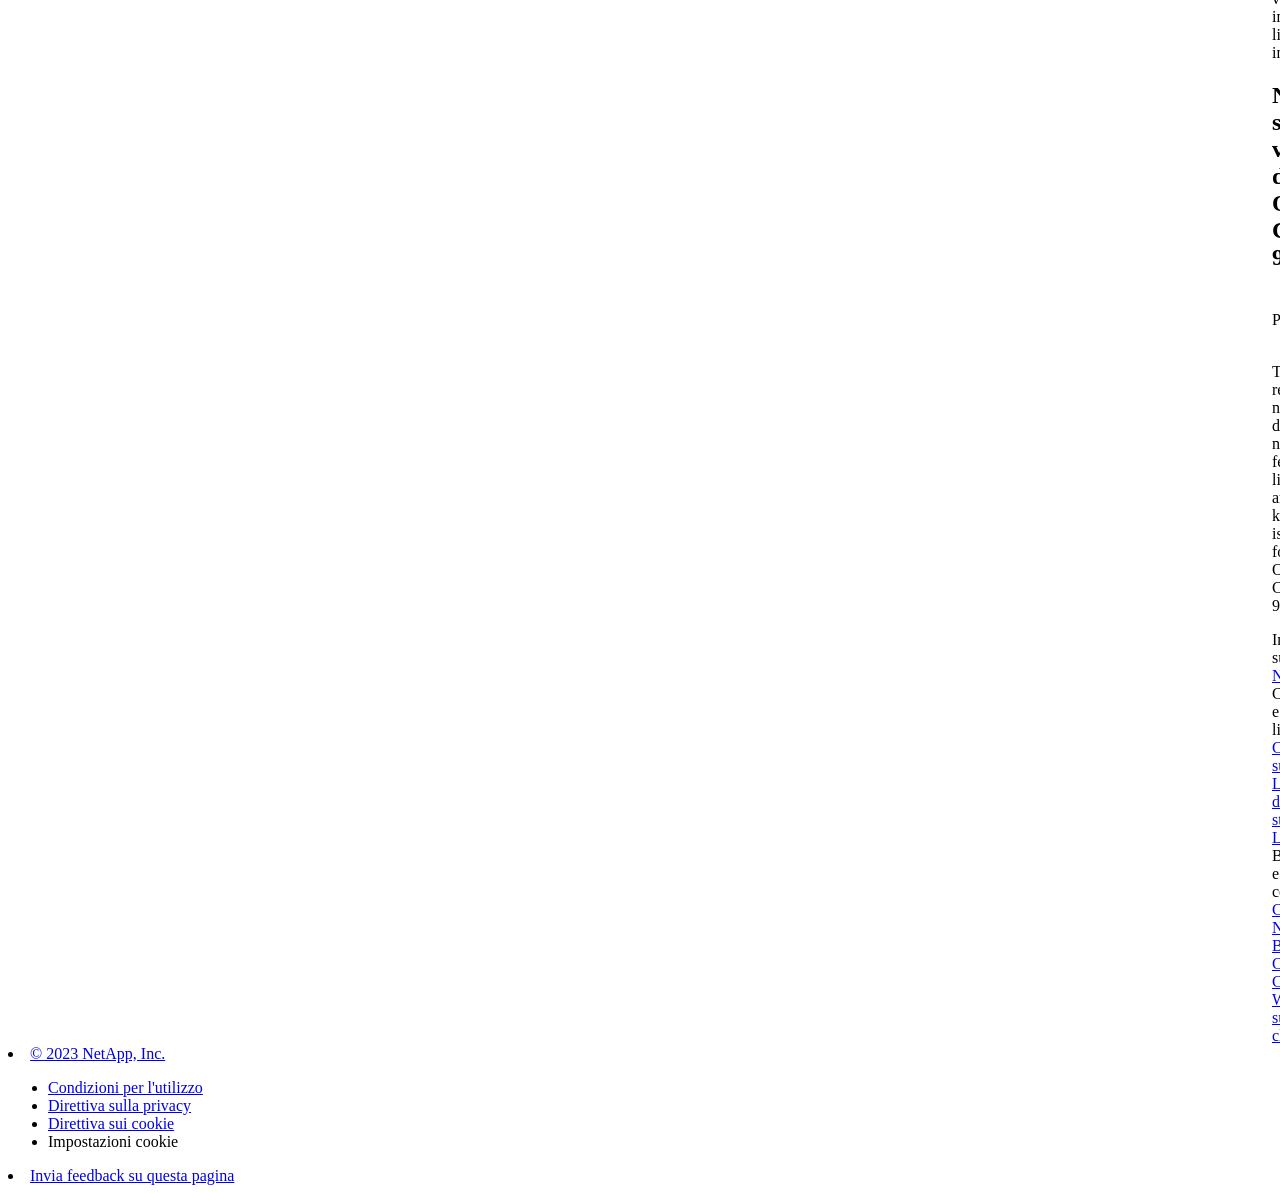
==== commit 493c5249: "Built from c6cd4fb NetAppDocs/netappdocs-build@3c6cbbaaa77cae59a5599492f956fe43f0d98d4e" ====
--- a/index.html
+++ b/index.html
@@ -22,15 +22,13 @@
 
   <!-- RSS Feed --><link rel="alternate" type="application/rss+xml" title="NetApp Documentation" href="/it-it/cloud-volumes-ontap-93-relnotes/feed.xml"><!-- CSS Definitions: NetApp CSS should be defined after generic css -->
 
-  <!-- Elastic Search -->
-  <link rel="stylesheet" href="//cdn.jsdelivr.net/searchkit/0.10.0/theme.css">
 
   <!-- Combined CSS -->
-  <link rel="stylesheet" type="text/css" href="/it-it/cloud-volumes-ontap-93-relnotes/css/netappdocs.css">
+  <link rel="stylesheet" type="text/css" href="/it-it/cloud-volumes-ontap-93-relnotes/css/ie-netappdocs.css">
 
   
-  <link rel="stylesheet" href="/it-it/cloud-volumes-ontap-93-relnotes/css/landing-page.css" type="text/css">
-  <link rel="stylesheet" href="/it-it/cloud-volumes-ontap-93-relnotes/css/tabbed-blocks.css" type="text/css">
+  <link rel="stylesheet" href="/it-it/cloud-volumes-ontap-93-relnotes/css/ie-landing-page.css" type="text/css">
+  <link rel="stylesheet" href="/it-it/cloud-volumes-ontap-93-relnotes/css/ie-tabbed-blocks.css" type="text/css">
   <!-- Canonical url -->
   <link rel="canonical" href="https://docs.netapp.com/it-it/cloud-volumes-ontap-93-relnotes/" />
   <link rel="alternate" hreflang="x-default" href="https://docs.netapp.com/us-en/cloud-volumes-ontap-93-relnotes/" />
@@ -43,114 +41,48 @@
   <link rel="alternate" hreflang="de" href="https://docs.netapp.com/de-de/cloud-volumes-ontap-93-relnotes/" />
   <link rel="alternate" hreflang="es" href="https://docs.netapp.com/es-es/cloud-volumes-ontap-93-relnotes/" />
   <link rel="alternate" hreflang="fr" href="https://docs.netapp.com/fr-fr/cloud-volumes-ontap-93-relnotes/" />
-  <link rel='stylesheet' href='/it-it/cloud-volumes-ontap-93-relnotes/css/na-feature.css' type='text/css'><!-- Top level site integrations --><script>
-    function addAdobeLaunch(adobeId) {
-      var head = document.getElementsByTagName('head')[0];
-      var adobe = document.createElement("script");
-      adobe.type = "text/plain";
-      adobe.className = "optanon-category-C0002";
-      adobe.src = "//assets.adobedtm.com/60287eadf1ee/c284da483c83/"+adobeId+".min.js";
-      head.appendChild(adobe);
-    }
-
-    function addGoogleAnalytics(gtagId) {
-      var google = document.createElement("script");
-      google.type = "text/plain";
-      google.className = "optanon-category-C0002";
-      google.src = "https://www.googletagmanager.com/gtag/js?id="+gtagId;
-      var head = document.getElementsByTagName('head')[0];
-      head.appendChild(google);
-
-      window.dataLayer = window.dataLayer || [];
-      function gtag(){dataLayer.push(arguments);}
-      gtag('js', new Date());
-      gtag('config', gtagId);
-    }
-
-    function addConsent(consentId) {
-      var head = document.getElementsByTagName('head')[0];
-      var onetrustConsent = document.createElement("script");
-      onetrustConsent.type = "text/javascript";
-      onetrustConsent.src = "https://cdn.cookielaw.org/consent/"+consentId+"/OtAutoBlock.js";
-      head.appendChild(onetrustConsent);
-
-      var onetrustScript = document.createElement("script");
-      onetrustScript.type = "text/javascript";
-      onetrustScript.src = "https://cdn.cookielaw.org/scripttemplates/otSDKStub.js";
-      onetrustScript.charset = "UTF-8";
-      onetrustScript.dataset.documentLanguage = "true";
-      onetrustScript.dataset.domainScript = consentId;
-      head.appendChild(onetrustScript);
-    }addConsent("72570c5c-fe30-465f-b0e0-b77f7fb4ae34");
-    addAdobeLaunch("launch-e9ff3acac59f");
-    addGoogleAnalytics("UA-81697994-3");function OptanonWrapper() { }
+  <!-- Top level site integrations -->
+<script type="text/javascript" src="https://cdn.cookielaw.org/consent/72570c5c-fe30-465f-b0e0-b77f7fb4ae34/OtAutoBlock.js"></script>
+    <script type="text/javascript" src="https://cdn.cookielaw.org/scripttemplates/otSDKStub.js" charset="UTF-8" data-document-language="true" data-domain-script="72570c5c-fe30-465f-b0e0-b77f7fb4ae34"></script>
+    <script type="text/javascript">function OptanonWrapper() { }</script>
+    <script type="text/plain" class="optanon-category-C0002" src="https://assets.adobedtm.com/60287eadf1ee/c284da483c83/launch-e9ff3acac59f.min.js"></script>
+    <script class="optanon-category-C0001">(function(w,d,s,l,i){w[l]=w[l]||[];w[l].push({'gtm.start':
+        new Date().getTime(),event:'gtm.js'});var f=d.getElementsByTagName(s)[0],
+        j=d.createElement(s),dl=l!='dataLayer'?'&l='+l:'';j.setAttributeNode(d.createAttribute('data-ot-ignore'));j.setAttribute('class','optanon-category-C0001');j.async=true;
+        j.src='https://www.googletagmanager.com/gtm.js?id='+i+dl+'';f.parentNode.insertBefore(j,f);
+        })(window,document,'script','dataLayer','GTM-MD73T9M');</script>
+
+  <script src="https://cdnjs.cloudflare.com/ajax/libs/jquery/2.1.4/jquery.min.js"></script>
+  
+  <script>
+    $(document).ready(function() {
+      const MASTHEAD_OFFSET = 65;
+      const SECTIONS = $("main h2, main h3");
+      // PAGE NAV - Init
+      if (SECTIONS.length == 0) {
+        // remove if there is no elements
+        /*
+        $("#ie-right-navbar").remove();
+        $("#ie-right-navbar-collapse").remove();
+        */
+      } else {
+        $(".page-nav-title").css('display', 'block');
+        for (var i = 0; i < SECTIONS.length; i++) {
+          var sectionId = $(SECTIONS[i]).attr('id');
+          var sectionName = $(SECTIONS[i]).text();
+          var subClass = $(SECTIONS[i]).is("h3") ? ' page-nav__sublink' : '';
+          $("#page-menu").append('<li class="page-nav-item"><a href="#' + sectionId + '" class="page-nav__link' + subClass + '">' + sectionName + '</a></li>');
+        }
+      }
+    });
   </script>
-  <script src="https://cdnjs.cloudflare.com/ajax/libs/jquery/2.1.4/jquery.min.js"></script>
+  
   <script src="https://cdnjs.cloudflare.com/ajax/libs/jquery-cookie/1.4.1/jquery.cookie.min.js"></script>
 
   <!-- Used for Product Family Page Sidebar Visibility --><!-- Used to import Promise for IE. Required for SearchKit -->
-  <script src="https://cdnjs.cloudflare.com/ajax/libs/bluebird/3.3.5/bluebird.min.js"></script><script src='/it-it/cloud-volumes-ontap-93-relnotes/js/na-search.js'></script><script src='/it-it/cloud-volumes-ontap-93-relnotes/js/na-pagenav.js'></script><script src='/it-it/cloud-volumes-ontap-93-relnotes/js/na-utility.js'></script>
- <!--  
-  <link rel='stylesheet' href='/it-it/cloud-volumes-ontap-93-relnotes/css/prism.css' type='text/css'>
-  <link rel='stylesheet' href='/it-it/cloud-volumes-ontap-93-relnotes/css/prism-netapp.css' type='text/css'>
- -->
-
-  <!-- <script src='/it-it/cloud-volumes-ontap-93-relnotes/js/na-utility.js'></script> -->
-  <script src='/it-it/cloud-volumes-ontap-93-relnotes/js/clouddocs.js'></script>
-  <script src='/it-it/cloud-volumes-ontap-93-relnotes/js/jquery.navgoco.min.js'></script>
-  <script src="https://maxcdn.bootstrapcdn.com/bootstrap/3.3.7/js/bootstrap.min.js" integrity="sha384-Tc5IQib027qvyjSMfHjOMaLkfuWVxZxUPnCJA7l2mCWNIpG9mGCD8wGNIcPD7Txa" crossorigin="anonymous"></script>
-  <!-- <script src='/it-it/cloud-volumes-ontap-93-relnotes/js/toc.js'></script> -->
-  <!-- <script src='/it-it/cloud-volumes-ontap-93-relnotes/js/customscripts.js'></script> --><script>
-      $(document).ready(function() {
-          
-          var collapseOnInit = true;
-          
-
-          var navSettings = {
-              "caretHtml": '',
-              "accordion": collapseOnInit,
-              "openClass": 'active', // open
-              "save": false, // leave false or nav highlighting doesn't work right
-              "cookie": {
-                  "name": 'navgoco',
-                  "expires": false,
-                  "path": '/'
-              },
-              "slide": {
-                  "duration": 400,
-                  "easing": 'swing'
-              }
-          };
-
-          // Initialize navgoco with default options
-          $("#mysidebar").navgoco(navSettings);
-          
-
-          $("#collapseAll").click(function(e) {
-              e.preventDefault();
-              $("#mysidebar").navgoco('toggle', false);
-          });
-
-          $("#expandAll").click(function(e) {
-              e.preventDefault();
-              $("#mysidebar").navgoco('toggle', true);
-          });
-
-          $(".sidebar-nav-container").on("scroll", function() {
-            $.cookie("sidebarScroll", $(".sidebar-nav-container").scrollTop(), {
-              path    : "/it-it/cloud-volumes-ontap-93-relnotes"  
-            });
-          });
-          $(function() {
-            if ($.cookie("sidebarScroll")) {
-              $(".sidebar-nav-container").scrollTop($.cookie("sidebarScroll"));
-            }
-          });
-
-      });
-
-  </script>
-  <script>
+  <script src="https://cdnjs.cloudflare.com/ajax/libs/bluebird/3.3.5/bluebird.min.js"></script><script src='/it-it/cloud-volumes-ontap-93-relnotes/js/na-search.js'></script><script src='/it-it/cloud-volumes-ontap-93-relnotes/js/ie-clouddocs.js'></script>
+  <script src="https://maxcdn.bootstrapcdn.com/bootstrap/3.3.7/js/bootstrap.min.js" integrity="sha384-Tc5IQib027qvyjSMfHjOMaLkfuWVxZxUPnCJA7l2mCWNIpG9mGCD8wGNIcPD7Txa" crossorigin="anonymous"></script><script>
+    /*
       $(document).ready(function() {
           $("#tg-sb-link").click(function() {
               $("#tg-sb-sidebar").toggle();
@@ -160,312 +92,598 @@
               $("#tg-sb-icon").toggleClass('fa-toggle-off');
           });
       });
+      */
   </script>
   <script src='/it-it/cloud-volumes-ontap-93-relnotes/js/custom-dropdown.js'></script>
   <script src='/it-it/cloud-volumes-ontap-93-relnotes/js/FileSaver.min.js'></script>
   <script src='/it-it/cloud-volumes-ontap-93-relnotes/js/jszip-utils.min.js'></script>
-  <script src='/it-it/cloud-volumes-ontap-93-relnotes/js/jszip.min.js'></script>
-  <!-- <script src='/it-it/cloud-volumes-ontap-93-relnotes/js/pdf-ux.js'></script> -->
-</head>
+  <script src='/it-it/cloud-volumes-ontap-93-relnotes/js/jszip.min.js'></script><script src='/it-it/cloud-volumes-ontap-93-relnotes/js/ie-pdf-ux.js'></script></head>
 
 
   <body class role="document" data-flavor="">
-    <div id="page" class="n-off-canvas-menu">
-      <div class="n-off-canvas-menu__menu"><!--TODO: Add offcanvas code --></div>
-      <div class="n-off-canvas-menu__content-wrap">
-        <header class="site-header" id="banner">
-  
-  <!-- Start Page Toolbar -->
-  
-  <div class="page-nav-toolbar"><div id="version-dropdown-new" class="custom-dropdown" >
-  <div class="custom-dropdown-select unselected" title="Cloud ONTAP 9.3">
-    <label>Versione</label>
-    <span translate="no" class="notranslate">Cloud ONTAP 9.3</span>
-    <img src="/it-it/cloud-volumes-ontap-93-relnotes/images/chevron_up.svg" alt="" class="custom-icon chevrondown invisible" />
-    <img src="/it-it/cloud-volumes-ontap-93-relnotes/images/chevron_down.svg" alt="" class="custom-icon chevronup" />
-  </div>
-
-  <ul class="custom-dropdown-menu"><li>
-      
-      <a href="https://docs.netapp.com/it-it/cloud-volumes-ontap-93-relnotes/index.html" target="_self">
-        <span translate="no" class="notranslate"><span>Cloud ONTAP</span><span class="version"> 9.3</span></span>
-      </a>
-                     
-    </li>
-    <li>
-      
-      <a href="https://docs.netapp.com/it-it/cloud-volumes-ontap-relnotes/index.html" target="_self">
-        <span translate="no" class="notranslate"><span>Cloud Volumes ONTAP</span><span class="version"> 9.13.1</span></span>
-      </a>
-                     
-    </li>
-    <li>
-      
-      <a href="https://docs.netapp.com/it-it/cloud-volumes-ontap-9130-relnotes/index.html" target="_self">
-        <span translate="no" class="notranslate"><span>Cloud Volumes ONTAP</span><span class="version"> 9.13.0</span></span>
-      </a>
-                     
-    </li>
-    <li>
-      
-      <a href="https://docs.netapp.com/it-it/cloud-volumes-ontap-9121-relnotes/index.html" target="_self">
-        <span translate="no" class="notranslate"><span>Cloud Volumes ONTAP</span><span class="version"> 9.12.1</span></span>
-      </a>
-                     
-    </li>
-    <li>
-      
-      <a href="https://docs.netapp.com/it-it/cloud-volumes-ontap-9120-relnotes/index.html" target="_self">
-        <span translate="no" class="notranslate"><span>Cloud Volumes ONTAP</span><span class="version"> 9.12.0</span></span>
-      </a>
-                     
-    </li>
-    <li>
-      
-      <a href="https://docs.netapp.com/it-it/cloud-volumes-ontap-9111-relnotes/index.html" target="_self">
-        <span translate="no" class="notranslate"><span>Cloud Volumes ONTAP</span><span class="version"> 9.11.1</span></span>
-      </a>
-                     
-    </li>
-    <li>
-      
-      <a href="https://docs.netapp.com/it-it/cloud-volumes-ontap-9110-relnotes/index.html" target="_self">
-        <span translate="no" class="notranslate"><span>Cloud Volumes ONTAP</span><span class="version"> 9.11.0</span></span>
-      </a>
-                     
-    </li>
-    <li>
-      
-      <a href="https://docs.netapp.com/it-it/cloud-volumes-ontap-9101-relnotes/index.html" target="_self">
-        <span translate="no" class="notranslate"><span>Cloud Volumes ONTAP</span><span class="version"> 9.10.1</span></span>
-      </a>
-                     
-    </li>
-    <li>
-      
-      <a href="https://docs.netapp.com/it-it/cloud-volumes-ontap-9100-relnotes/index.html" target="_self">
-        <span translate="no" class="notranslate"><span>Cloud Volumes ONTAP</span><span class="version"> 9.10.0</span></span>
-      </a>
-                     
-    </li>
-    <li>
-      
-      <a href="https://docs.netapp.com/it-it/cloud-volumes-ontap-991-relnotes/index.html" target="_self">
-        <span translate="no" class="notranslate"><span>Cloud Volumes ONTAP</span><span class="version"> 9.9.1</span></span>
-      </a>
-                     
-    </li>
-    <li>
-      
-      <a href="https://docs.netapp.com/it-it/cloud-volumes-ontap-990-relnotes/index.html" target="_self">
-        <span translate="no" class="notranslate"><span>Cloud Volumes ONTAP</span><span class="version"> 9.9.0</span></span>
-      </a>
-                     
-    </li>
-    <li>
-      
-      <a href="https://docs.netapp.com/it-it/cloud-volumes-ontap-98-relnotes/index.html" target="_self">
-        <span translate="no" class="notranslate"><span>Cloud Volumes ONTAP</span><span class="version"> 9.8</span></span>
-      </a>
-                     
-    </li>
-    <li>
-      
-      <a href="https://docs.netapp.com/it-it/cloud-volumes-ontap-97-relnotes/index.html" target="_self">
-        <span translate="no" class="notranslate"><span>Cloud Volumes ONTAP</span><span class="version"> 9.7</span></span>
-      </a>
-                     
-    </li>
-    <li>
-      
-      <a href="https://docs.netapp.com/it-it/cloud-volumes-ontap-96-relnotes/index.html" target="_self">
-        <span translate="no" class="notranslate"><span>Cloud Volumes ONTAP</span><span class="version"> 9.6</span></span>
-      </a>
-                     
-    </li>
-    <li>
-      
-      <a href="https://docs.netapp.com/it-it/cloud-volumes-ontap-95-relnotes/index.html" target="_self">
-        <span translate="no" class="notranslate"><span>Cloud Volumes ONTAP</span><span class="version"> 9.5</span></span>
-      </a>
-                     
-    </li>
-    <li>
-      
-      <a href="https://docs.netapp.com/it-it/cloud-volumes-ontap-94-relnotes/index.html" target="_self">
-        <span translate="no" class="notranslate"><span>Cloud Volumes ONTAP</span><span class="version"> 9.4</span></span>
-      </a>
-                     
-    </li>
-    
-  </ul>
-</div><div class="page-nav-contribute"><a target="_blank" href="https://github.com/NetAppDocs/cloud-volumes-ontap-93-relnotes.it-it/issues/new?template=new-from-page.yml&page-url=https://docs.netapp.com/it-it/cloud-volumes-ontap-93-relnotes/index.html&page-title=Note sulla versione di ONTAP Cloud 9.3" class="page-nav-contribute-link" role="button"><img src="/it-it/cloud-volumes-ontap-93-relnotes/images/discuss-sm.svg" alt="" class="github-icon" />Richiedi modifiche alla documentazione</a><a target="_blank" href="https://github.com/NetAppDocs/cloud-volumes-ontap-93-relnotes/blob/main/index.adoc" class="page-nav-contribute-link" role="button"><img src="/it-it/cloud-volumes-ontap-93-relnotes/images/edit-sm.svg" alt="" class="github-icon" />Modifica questa pagina</a><a target="_blank" href="https://docs.netapp.com/us-en/contribute/" class="page-nav-contribute-link"  ><img src="/it-it/cloud-volumes-ontap-93-relnotes/images/article-sm.svg" alt="" class="github-icon" />Scopri come collaborare</a></div>
-    <div class="page-nav-container">
-      <nav class="page-nav-fixed">
-        <div class="page-nav-title">IN QUESTA PAGINA</div>
-        <div class="page-nav-links">
-          <ul class="page-nav-inner" id="page-menu"></ul>
-        </div>
-      </nav>
-    </div>
-  </div>
-  
-  
-  <!-- Start top_hat -->
-  <div class="n-top-hat">
-    <div class="n-container">
-      <div class="n-top-hat__cross-property-nav">
-        <ul class="n-top-hat__list">
-          <li class="n-top-hat__list-item">
-            <a href="https://www.netapp.com/products-a-z/" class="n-top-hat__link">Prodotto e soluzioni</a>
-          </li>
-          <li class="n-top-hat__list-item">
-            <a href="https://www.netapp.com/support-and-training/netapp-university/" class="n-top-hat__link">Supporto e training</a>
-          </li>
-          <li class="n-top-hat__list-item">
-            <a href="https://cloud.netapp.com" class="n-top-hat__link">Cloud Central</a>
-          </li>
-          <li class="n-top-hat__list-item">
-            <a href="https://community.netapp.com/" class="n-top-hat__link">Community</a>
-          </li>
-          <li class="n-top-hat__list-item">
-            <a href="https://blog.netapp.com/" class="n-top-hat__link">Blog</a>
-          </li>
-          <li class="n-top-hat__list-item">
-            <a href="https://customers.netapp.com/en/" class="n-top-hat__link">Testimonianze dei clienti</a>
-          </li>
-        </ul>
-      </div>
-      <div class="n-top-hat__utils">
-        <ul class="n-top-hat__list">
-          <li class="n-top-hat__list-item">
-            <a href="https://www.netapp.com/company/contact-us/" target="_self" class="n-top-hat__link" data-ntap-ui="contact-us">Contatto</a>
-          </li>
-        </ul>
-      </div>
-    </div>
-  </div>
-  <!-- End top_hat -->
-
-  <!-- Start property bar -->
-  <style>
-    .n-property-navigation-bar__menus--desktop-experience .n-menu--mega__default-content__heading span {
-    color: #34B0FF;
-    }
-  </style>
-  <div class="n-property-bar " data-ntap-ui="sticky-nav">
-    <div class="n-property-bar__inner-wrap">
-      <div class="n-property-bar__menu-toggle">
-        <a href="#" class="n-property-bar__menu-toggle-link">
-          <span class="n-property-bar__menu-toggle-text">Menu</span>
-          <svg class="n-icon-bars n-property-bar__menu-toggle-icon" aria-labelledby="title">
-            <title>bars</title>
-            <use xlink:href="/it-it/cloud-volumes-ontap-93-relnotes/images/sprite.svg#bars"></use>
-          </svg>
-        </a>
-      </div>
-      <div class="n-property-bar__property-mark ">
-        <a href="https://www.netapp.com" class="n-property-bar__property-link">
-          <div class="n-property-bar__logo">
-            <svg class="n-icon-netapp-mark n-icon-netapp-mark n-property-bar__netapp-mark-icon" aria-labelledby="title">
-              <title>netapp-mark</title>
-              <use xlink:href="/it-it/cloud-volumes-ontap-93-relnotes/images/sprite.svg#netapp-mark"></use>
-            </svg>
-            <svg class="n-icon-netapp-logo n-property-bar__logo-svg" aria-labelledby="title">
-              <title>netapp-logo</title>
-              <use xlink:href="/it-it/cloud-volumes-ontap-93-relnotes/images/sprite.svg#netapp-logo"></use>
-            </svg>
-          </div>
-        </a>
-      </div>
-
-      
-      
-      
-      <div class="search-property-bar">
-        <div id="search-demo-container" class="searchbox n-property-bar__search">
-          <div id="react-search" 
-          data-search-html="/it-it/cloud-volumes-ontap-93-relnotes/search.html"
-          data-type="widget" 
-          data-placeholder="Esplora la documentazione"
-          data-no-results-found="Nessun risultato per {query}"
-          data-did-you-mean="Cerca {suggestion}."
-          data-no-results-found-did-you-mean="Nessun risultato per {query}. Intendi {suggestion}?"
-          data-results-found="{hitCount} risultati trovati"
-          data-error-message="Si è verificato un problema durante il recupero dei risultati. Riprova."
-          data-error-reset="Reimposta ricerca"
-          data-sk-es-pf-indexes=""
-          data-flavor=""></div>
-          <button class="n-property-bar__search-toggle-button" type="button">
-            <svg class="n-icon-search n-property-bar__search-toggle-button-icon" aria-labelledby="title">
-              <title>search</title>
-              <use xmlns:xlink="http://www.w3.org/1999/xlink" xlink:href="/it-it/cloud-volumes-ontap-93-relnotes/images/sprite.svg#search"></use>
-            </svg>
-          </button>
-        </div>
-      </div>
-      
-    </div>
-  </div>
-  <div class="n-property-bar__toolbar">
-    <!-- Start Language Selector --><div id="language-dropdown" class="custom-dropdown custom-dropdown-lang">
-      <div class="custom-dropdown-select custom-dropdown-select-lang">
-      <span class="lang-name">Italiano</span>
-          <svg class="n-globe__icon" aria-labelledby="title">
-            <title>globe</title>
-            <use xmlns:xlink="http://www.w3.org/1999/xlink" xlink:href="/it-it/cloud-volumes-ontap-93-relnotes/images/sprite.svg#globe"></use>
-          </svg>
-        </button>
-      </div>
-
-      <ul class="custom-dropdown-menu"><li>
-          <a href="https://docs.netapp.com/it-it/cloud-volumes-ontap-93-relnotes/index.html" target="_self"><span translate="no" class="notranslate">Italiano</span></a>
-        </li><li>
-          <a href="https://docs.netapp.com/us-en/cloud-volumes-ontap-93-relnotes/index.html" target="_self"><span translate="no" class="notranslate">English</span></a>
-        </li><li>
-          <a href="https://docs.netapp.com/ja-jp/cloud-volumes-ontap-93-relnotes/index.html" target="_self"><span translate="no" class="notranslate">日本語</span></a>
-        </li><li>
-          <a href="https://docs.netapp.com/ko-kr/cloud-volumes-ontap-93-relnotes/index.html" target="_self"><span translate="no" class="notranslate">한국어</span></a>
-        </li><li>
-          <a href="https://docs.netapp.com/zh-cn/cloud-volumes-ontap-93-relnotes/index.html" target="_self"><span translate="no" class="notranslate">简体中文</span></a>
-        </li><li>
-          <a href="https://docs.netapp.com/zh-tw/cloud-volumes-ontap-93-relnotes/index.html" target="_self"><span translate="no" class="notranslate">繁體中文</span></a>
-        </li><li>
-          <a href="https://docs.netapp.com/de-de/cloud-volumes-ontap-93-relnotes/index.html" target="_self"><span translate="no" class="notranslate">Deutsch</span></a>
-        </li><li>
-          <a href="https://docs.netapp.com/es-es/cloud-volumes-ontap-93-relnotes/index.html" target="_self"><span translate="no" class="notranslate">Español</span></a>
-        </li><li>
-          <a href="https://docs.netapp.com/fr-fr/cloud-volumes-ontap-93-relnotes/index.html" target="_self"><span translate="no" class="notranslate">Français</span></a>
-        </li></ul>
-    </div>
-    <!-- End Language Selector -->
-
-    <div class="n-property-bar__cta"></div>
-  </div>
-  <!-- End property bar -->
-</header>
-
+    <div class="skip-to-main">
+      <a href="#main" >Skip to main content</a>
+    </div><noscript><iframe src="https://www.googletagmanager.com/ns.html?id=GTM-MD73T9M"
+      height="0" width="0" style="display:none;visibility:hidden"></iframe></noscript><div id="page" class="">
+      <div id="ie-phone-menu" class=""></div>
+      <div id="ie-content-wrap" class="">
+        <nav id="ie-new-header">
+    <ul>
+        <li id="ie-phone-menu-button">
+            <a href="#">
+                <image id="" src="/it-it/cloud-volumes-ontap-93-relnotes/images/hamburger.svg" alt="menu" />
+            </a>
+        </li>
+
+        <li>
+            <a href="https://www.netapp.com/it">
+                <image id="ie-header-logo" src="/it-it/cloud-volumes-ontap-93-relnotes/images/netapp_logo.svg" alt="netapp" />
+            </a>
+        </li>
+        <li id="ie-header-docs">
+            <a href="https://www.netapp.com/it/support-and-training/documentation/">Documenti</a>
+        </li>
+
+        <!-- Empty container to push header left with or without lang selector -->
+        <li id="empty-container" style="margin-left: auto">
+        </li>
+        <!-- Start Language Selector --><li id="ie-language-dropdown">
+            <div id="language-dropdown" class="custom-dropdown custom-dropdown-lang">
+                <div class="custom-dropdown-select custom-dropdown-select-lang">
+                    <img src="/it-it/cloud-volumes-ontap-93-relnotes/images/language_white_24dp.svg" class="n-globe__icon" />
+                    <span class="lang-name">Italiano</span>
+                    <img src="/it-it/cloud-volumes-ontap-93-relnotes/images/dropdown-arrow.svg" alt="" class="custom-icon chevrondown header invisible" />
+                    <img src="/it-it/cloud-volumes-ontap-93-relnotes/images/dropdown-arrow.svg" alt="" class="custom-icon chevronup header" />
+                    </button>
+                </div>
+
+                <ul class="custom-dropdown-menu"><li>
+                        <a href="https://docs.netapp.com/it-it/cloud-volumes-ontap-93-relnotes/index.html"
+                            target="_self"><span translate="no" class="notranslate">Italiano</span></a>
+                    </li><li>
+                        <a href="https://docs.netapp.com/us-en/cloud-volumes-ontap-93-relnotes/index.html"
+                            target="_self"><span translate="no" class="notranslate">English</span></a>
+                    </li><li>
+                        <a href="https://docs.netapp.com/ja-jp/cloud-volumes-ontap-93-relnotes/index.html"
+                            target="_self"><span translate="no" class="notranslate">日本語</span></a>
+                    </li><li>
+                        <a href="https://docs.netapp.com/ko-kr/cloud-volumes-ontap-93-relnotes/index.html"
+                            target="_self"><span translate="no" class="notranslate">한국어</span></a>
+                    </li><li>
+                        <a href="https://docs.netapp.com/zh-cn/cloud-volumes-ontap-93-relnotes/index.html"
+                            target="_self"><span translate="no" class="notranslate">简体中文</span></a>
+                    </li><li>
+                        <a href="https://docs.netapp.com/zh-tw/cloud-volumes-ontap-93-relnotes/index.html"
+                            target="_self"><span translate="no" class="notranslate">繁體中文</span></a>
+                    </li><li>
+                        <a href="https://docs.netapp.com/de-de/cloud-volumes-ontap-93-relnotes/index.html"
+                            target="_self"><span translate="no" class="notranslate">Deutsch</span></a>
+                    </li><li>
+                        <a href="https://docs.netapp.com/es-es/cloud-volumes-ontap-93-relnotes/index.html"
+                            target="_self"><span translate="no" class="notranslate">Español</span></a>
+                    </li><li>
+                        <a href="https://docs.netapp.com/fr-fr/cloud-volumes-ontap-93-relnotes/index.html"
+                            target="_self"><span translate="no" class="notranslate">Français</span></a>
+                    </li></ul>
+            </div>
+            </li>
+        <!-- End Language Selector -->
+
+
+        <li id="ie-allnetapp">
+            <div id="allnetapp-dropdown" class="custom-dropdown custom-dropdown-allnetapp">
+                <div class="custom-dropdown-select custom-dropdown-select-allnetapp">
+                    <img src="/it-it/cloud-volumes-ontap-93-relnotes/images/apps_white_24dp.svg" alt="" class="allnetapp-icon" />
+                    <span class="allnetapp-name">Tutto NetApp</span>
+                    <img src="/it-it/cloud-volumes-ontap-93-relnotes/images/dropdown-arrow.svg" alt="" class="custom-icon chevrondown header invisible" />
+                    <img src="/it-it/cloud-volumes-ontap-93-relnotes/images/dropdown-arrow.svg" alt="" class="custom-icon chevronup header" />
+                    </button>
+                </div>
+
+                <ul class="custom-dropdown-menu allnetapp-dropdown">
+                    <li>
+                        <a href="https://bluexp.netapp.com/"
+                            target="_self"><span translate="no" class="notranslate">BlueXP</span></a>
+                    </li>
+                    <li>
+                        <a href="https://mysupport.netapp.com/site/"
+                            target="_self"><span translate="no" class="notranslate">Supporto</span></a>
+                    </li>
+                    <li>
+                        <a href="https://kb.netapp.com/"
+                            target="_self"><span translate="no" class="notranslate">Knowledge Base</span></a>
+                    </li>
+                    <li>
+                        <a href="https://www.netapp.com/it/support-and-training/netapp-learning-services/"
+                            target="_self"><span translate="no" class="notranslate">Training</span></a>
+                    </li>
+                </ul>
+            </div>
+
+        </li>
+
+    </ul>
+</nav>
 
         <main id="n-main-content" class="n-main-content">
           <!-- Start Documentation Content -->
 <div class="ie-main">
-  <!-- Sidebar Column -->
+
+<div id="ie-new-sidebar-collapse" style="display: none">
+    <img id="sidebar-expand" class="ie-searchbox-icon" src="/it-it/cloud-volumes-ontap-93-relnotes/images/double_arrow.svg" alt="" />
+</div>
+<div id="ie-new-sidebar">
+    <div id="ie-product-identity-lockup">
+        <div id="sidebar-collapse" class="">
+            <img src="/it-it/cloud-volumes-ontap-93-relnotes/images/double_arrow.svg" alt="" />
+        </div>
+        <div id="ie-breadcrumb" class="">
+  <ul class="ie-breadcrumb">
+    <li class="">
+      <a href="https://docs.netapp.com">Tutti i documenti</a>
+    </li>
+    
+    
+    <li class="">
+      <a href="https://docs.netapp.com/us-en/cloud/">Documentazione Cloud</a>
+    </li>
+    
+
+    
+    <li class="">
+      <a href="https://docs.netapp.com/it-it/bluexp-family/">
+        BlueXP
+      </a>
+    </li>
+    
+  </ul>
   
-  <div class="col-md-3" id="sidebar-height">
-      <button id="btn-sidebar-collapse" onclick="hideSidebar()"><img src="/it-it/cloud-volumes-ontap-93-relnotes/images/collapse.png" alt="Comprimi pannello di navigazione"></button>
-      <div class="n-pdf-header">
-  <a id="toggleButtonPdf" class="n-pdf-button" type="button">
-    <img src="/it-it/cloud-volumes-ontap-93-relnotes/images/pdf.png" alt="" width="16" height="16"/>PDF disponibili<span>
-    </span>
-  </a>
+  <div class="ie-product-name" >
+    <!--<a href="/it-it/cloud-volumes-ontap-93-relnotes/">-->
+      ONTAP Cloud release notes
+    <!--</a>-->
+  </div>
 </div>
-<div class="n-pdf-body-container">
-  <ul id="toggleContainerPdf" class="n-pdf-body" style="display:none;"><li class="pdf-ux-container">
+
+            
+<div id="ie-selectors"><div id="version-dropdown-new" class="custom-dropdown" >
+  <div class="custom-dropdown-select unselected" title=" 9.3">
+    <label>Versione</label>
+    <span translate="no" class="notranslate">9.3</span>
+    <img src="/it-it/cloud-volumes-ontap-93-relnotes/images/dropdown-arrow.svg" alt="" class="custom-icon chevrondown version invisible" />
+    <img src="/it-it/cloud-volumes-ontap-93-relnotes/images/dropdown-arrow.svg" alt="" class="custom-icon chevronup version" />
+  </div>
+
+  <ul class="custom-dropdown-menu"><li>
+      
+      <a href="https://docs.netapp.com/it-it/cloud-volumes-ontap-93-relnotes/index.html" target="_self">
+        <span translate="no" class="notranslate"><span class="version"> 9.3</span></span>
+      </a>
+                     
+    </li>
+    <li>
+      
+      <a href="https://docs.netapp.com/it-it/cloud-volumes-ontap-relnotes/index.html" target="_self">
+        <span translate="no" class="notranslate"><span class="version"> 9.14.1</span></span>
+      </a>
+                     
+    </li>
+    <li>
+      
+      <a href="https://docs.netapp.com/it-it/cloud-volumes-ontap-9140-relnotes/index.html" target="_self">
+        <span translate="no" class="notranslate"><span class="version"> 9.14.0</span></span>
+      </a>
+                     
+    </li>
+    <li>
+      
+      <a href="https://docs.netapp.com/it-it/cloud-volumes-ontap-9131-relnotes/index.html" target="_self">
+        <span translate="no" class="notranslate"><span class="version"> 9.13.1</span></span>
+      </a>
+                     
+    </li>
+    <li>
+      
+      <a href="https://docs.netapp.com/it-it/cloud-volumes-ontap-9130-relnotes/index.html" target="_self">
+        <span translate="no" class="notranslate"><span class="version"> 9.13.0</span></span>
+      </a>
+                     
+    </li>
+    <li>
+      
+      <a href="https://docs.netapp.com/it-it/cloud-volumes-ontap-9121-relnotes/index.html" target="_self">
+        <span translate="no" class="notranslate"><span class="version"> 9.12.1</span></span>
+      </a>
+                     
+    </li>
+    <li>
+      
+      <a href="https://docs.netapp.com/it-it/cloud-volumes-ontap-9120-relnotes/index.html" target="_self">
+        <span translate="no" class="notranslate"><span class="version"> 9.12.0</span></span>
+      </a>
+                     
+    </li>
+    <li>
+      
+      <a href="https://docs.netapp.com/it-it/cloud-volumes-ontap-9111-relnotes/index.html" target="_self">
+        <span translate="no" class="notranslate"><span class="version"> 9.11.1</span></span>
+      </a>
+                     
+    </li>
+    <li>
+      
+      <a href="https://docs.netapp.com/it-it/cloud-volumes-ontap-9110-relnotes/index.html" target="_self">
+        <span translate="no" class="notranslate"><span class="version"> 9.11.0</span></span>
+      </a>
+                     
+    </li>
+    <li>
+      
+      <a href="https://docs.netapp.com/it-it/cloud-volumes-ontap-9101-relnotes/index.html" target="_self">
+        <span translate="no" class="notranslate"><span class="version"> 9.10.1</span></span>
+      </a>
+                     
+    </li>
+    <li>
+      
+      <a href="https://docs.netapp.com/it-it/cloud-volumes-ontap-9100-relnotes/index.html" target="_self">
+        <span translate="no" class="notranslate"><span class="version"> 9.10.0</span></span>
+      </a>
+                     
+    </li>
+    <li>
+      
+      <a href="https://docs.netapp.com/it-it/cloud-volumes-ontap-991-relnotes/index.html" target="_self">
+        <span translate="no" class="notranslate"><span class="version"> 9.9.1</span></span>
+      </a>
+                     
+    </li>
+    <li>
+      
+      <a href="https://docs.netapp.com/it-it/cloud-volumes-ontap-990-relnotes/index.html" target="_self">
+        <span translate="no" class="notranslate"><span class="version"> 9.9.0</span></span>
+      </a>
+                     
+    </li>
+    <li>
+      
+      <a href="https://docs.netapp.com/it-it/cloud-volumes-ontap-98-relnotes/index.html" target="_self">
+        <span translate="no" class="notranslate"><span class="version"> 9.8</span></span>
+      </a>
+                     
+    </li>
+    <li>
+      
+      <a href="https://docs.netapp.com/it-it/cloud-volumes-ontap-97-relnotes/index.html" target="_self">
+        <span translate="no" class="notranslate"><span class="version"> 9.7</span></span>
+      </a>
+                     
+    </li>
+    <li>
+      
+      <a href="https://docs.netapp.com/it-it/cloud-volumes-ontap-96-relnotes/index.html" target="_self">
+        <span translate="no" class="notranslate"><span class="version"> 9.6</span></span>
+      </a>
+                     
+    </li>
+    <li>
+      
+      <a href="https://docs.netapp.com/it-it/cloud-volumes-ontap-95-relnotes/index.html" target="_self">
+        <span translate="no" class="notranslate"><span class="version"> 9.5</span></span>
+      </a>
+                     
+    </li>
+    <li>
+      
+      <a href="https://docs.netapp.com/it-it/cloud-volumes-ontap-94-relnotes/index.html" target="_self">
+        <span translate="no" class="notranslate"><span class="version"> 9.4</span></span>
+      </a>
+                     
+    </li>
+    
+  </ul>
+</div></div>
         
         
+
+<div id="ie-searchbox" class="ie-searchbox-sidebar ">
+    <img class="ie-searchbox-icon" src="/it-it/cloud-volumes-ontap-93-relnotes/images/loupe.svg" alt=""/>
+    <div id="react-search" 
+        data-search-html="/it-it/cloud-volumes-ontap-93-relnotes/search.html" 
+        data-type="widget"
+        data-placeholder="Esplora la documentazione"
+        data-no-results-found="Nessun risultato per {query}"
+        data-did-you-mean="Cerca {suggestion}."
+        data-no-results-found-did-you-mean="Nessun risultato per {query}. Intendi {suggestion}?"
+        data-results-found="{hitCount} risultati trovati"
+        data-error-message="Si è verificato un errore. Riprova."
+        data-error-reset="Reimposta ricerca"
+        data-sk-es-pf-indexes="" 
+        data-flavor="">
+    </div>
+</div>
         
-        <a target="_blank" href="/it-it/cloud-volumes-ontap-93-relnotes/pdfs/fullsite-sidebar/Note_sulla_versione_di_ONTAP_Cloud_9_3.pdf" >
-          <img src="/it-it/cloud-volumes-ontap-93-relnotes/images/pdf.png" alt="" width="16" height="16"/>PDF del sito di questa documentazione</a>
+    </div>
+    <div id="ie-new-toc"><script>
+  let sidebarAccordion = true;
+
+  /* specific css rules for Mac */
+  if(navigator.platform.match('Mac') !== null) {
+    document.body.setAttribute('class', 'OSX');
+  }
+
+</script>
+
+<div id="ie-sidebar-container">
+  <ul id="ie-sidebar-list" ><li 
+      data-pdf-exists="true" 
+      data-pdf-filename="Note di rilascio home"
+      data-li-level="1#" 
+      class="  ie-sidebar-selected    "
+      dale-page-url="/index.html" 
+      dale-entry-url="/index.html" 
+    ><a class="ie-sidebar-menuitem-1 " href="/it-it/cloud-volumes-ontap-93-relnotes/index.html">
+        Note di rilascio home
+      </a></li><li 
+      data-pdf-exists="true" 
+      data-pdf-filename="Novità"
+      data-li-level="1#" 
+      class="   "
+      dale-page-url="/index.html" 
+      dale-entry-url="/reference-new.html" 
+    ><a class="ie-sidebar-menuitem-1 " href="/it-it/cloud-volumes-ontap-93-relnotes/reference-new.html">
+        Novità
+      </a></li><li 
+      data-pdf-exists="true" 
+      data-pdf-filename="Configurazioni supportate"
+      data-li-level="1#" 
+      class="   "
+      dale-page-url="/index.html" 
+      dale-entry-url="/reference-supported-configs.html" 
+    ><a class="ie-sidebar-menuitem-1 " href="/it-it/cloud-volumes-ontap-93-relnotes/reference-supported-configs.html">
+        Configurazioni supportate
+      </a></li><li 
+      data-pdf-exists="true" 
+      data-pdf-filename="Limiti di storage"
+      data-li-level="1#" 
+      class="   "
+      dale-page-url="/index.html" 
+      dale-entry-url="/reference-storage-limits.html" 
+    ><a class="ie-sidebar-menuitem-1 " href="/it-it/cloud-volumes-ontap-93-relnotes/reference-storage-limits.html">
+        Limiti di storage
+      </a></li><li 
+      data-pdf-exists="true" 
+      data-pdf-filename="Problemi noti"
+      data-li-level="1#" 
+      class="   "
+      dale-page-url="/index.html" 
+      dale-entry-url="/reference-issues.html" 
+    ><a class="ie-sidebar-menuitem-1 " href="/it-it/cloud-volumes-ontap-93-relnotes/reference-issues.html">
+        Problemi noti
+      </a></li><li 
+      data-pdf-exists="true" 
+      data-pdf-filename="Limitazioni note"
+      data-li-level="1#" 
+      class="   "
+      dale-page-url="/index.html" 
+      dale-entry-url="/reference-limitations.html" 
+    ><a class="ie-sidebar-menuitem-1 " href="/it-it/cloud-volumes-ontap-93-relnotes/reference-limitations.html">
+        Limitazioni note
+      </a></li><li 
+      data-pdf-exists="true" 
+      data-pdf-filename="Note legali"
+      data-li-level="1#" 
+      class="   "
+      dale-page-url="/index.html" 
+      dale-entry-url="/legal-notices.html" 
+    ><a class="ie-sidebar-menuitem-1 " href="/it-it/cloud-volumes-ontap-93-relnotes/legal-notices.html">
+        Note legali
+      </a></li></ul>
+</div>
+<script>
+
+  $(".ie-sidebar-button").click(function (e) {
+    e.preventDefault();
+    e.stopPropagation();
+
+    expandedLI = $('li.ie-sidebar-expand')
+
+    const li = $(this).closest("li");
+
+    const parentsLI = $(li).parents('li');
+
+    expandedLI.map(element => {
+      if (sidebarAccordion && !li.hasClass('ie-sidebar-expand') && jQuery.inArray(expandedLI[element], parentsLI) == -1) {
+        $(expandedLI[element]).toggleClass('ie-sidebar-expand');
+        $(expandedLI[element]).children("ul").animate({ height: 'toggle' }, 400, function () {
+          $(li).children("ul").toggleClass('ie-sidebar-open');
+
+        })
+      }
+
+    })
+
+    $(li).toggleClass('ie-sidebar-expand');
+    $(li).children("ul").animate({ height: 'toggle' }, 400, function () {
+      $(li).children("ul").toggleClass('ie-sidebar-open');
+    })
+  });
+
+
+  
+    $("li.ie-sidebar-selected").parents('ul').toggleClass("ie-sidebar-open");
+    $("li.ie-sidebar-selected").toggleClass("ie-sidebar-expand")
+    $("ul.ie-sidebar-open").parent().toggleClass("ie-sidebar-expand");
+    $("li.ie-sidebar-selected").children('ul').toggleClass("ie-sidebar-open")
+  
+  
+</script>
+    </div>
+</div>
+<script>
+
+    
+    let sidebarScrollTopPosition = 0;
+    $("#ie-new-toc").on("scroll", function () {
+        if (sidebarScrollTopPosition == 0) {
+            $.cookie("sidebarScroll", $("#ie-new-toc").scrollTop(), {
+                path: "/it-it/cloud-volumes-ontap-93-relnotes"
+            });
+        }
+
+        if ($("#ie-new-toc").scrollTop() > 0) {
+            $('#ie-product-identity-lockup').addClass('ie-addShadow');
+        } else {
+            $('#ie-product-identity-lockup').removeClass('ie-addShadow');
+        }
+    });
+
+    $(function () {
+        if ($.cookie("sidebarScroll")) {
+            $("#ie-new-toc").scrollTop($.cookie("sidebarScroll"));
+        }
+    });
+
+    function setSidebarBottom() {
+        const footerGap = PXinViewport($(".n-footer"));
+        document.getElementById("ie-new-sidebar").style.bottom = Math.max(0, footerGap) + "px";
+    }
+
+    window.onscroll = () => {
+        setSidebarBottom();
+    };
+
+    $("#sidebar-collapse").click(function (e) {
+        const sidebarWidth = $("#ie-new-sidebar").width() - $("#ie-new-sidebar-collapse").width();
+        e.preventDefault();
+        const width = $(".ie-content-pane").width();
+        const marginLeft = parseInt($(".ie-content-pane").css('marginLeft'));
+
+        if ($.cookie("sidebarScroll")) {
+            sidebarScrollTopPosition = $.cookie("sidebarScroll");
+        }
+
+        $("#ie-new-sidebar").animate({ width: 'toggle' }, 350, function () {
+            $("#ie-new-sidebar-collapse").show();
+            $("#ie-new-sidebar").removeClass("open")
+            $("#ie-new-sidebar").addClass("close")
+            $("#ie-new-sidebar").removeAttr("style")
+        });
+        $(".ie-content-pane").animate({ width: (width + sidebarWidth), marginLeft: (marginLeft - sidebarWidth) }, 350, function () {
+            resizeContent()
+        })
+
+    });
+    $("#sidebar-expand").click(function (e) {
+        const sidebarWidth = $("#ie-new-sidebar").width() - $("#ie-new-sidebar-collapse").width();
+        e.preventDefault();
+        const width = $(".ie-content-pane").width();
+        const marginLeft = parseInt($(".ie-content-pane").css('marginLeft'));
+
+        $("#ie-new-sidebar").animate({ width: 'toggle' }, 250, function () {
+            $('#ie-new-sidebar').css('display', 'flex');
+            $("#ie-new-sidebar-collapse").hide();
+            $("#ie-new-sidebar").removeClass("close")
+            $("#ie-new-sidebar").addClass("open")
+            setSidebarBottom();
+
+            if (sidebarScrollTopPosition != 0) {
+                $.cookie("sidebarScroll", sidebarScrollTopPosition, {
+                    path: "/it-it/cloud-volumes-ontap-93-relnotes"
+                })
+                $("#ie-new-toc").scrollTop(sidebarScrollTopPosition);
+                sidebarScrollTopPosition = 0;
+            }
+        });
+        $(".ie-content-pane").animate({ width: (width - sidebarWidth), 'marginLeft': (marginLeft + sidebarWidth) }, 250, function () {
+            resizeContent()
+        })
+    });
+    function resizeContent() {
+        const sidebarWidth = $("#ie-new-sidebar").width() - $("#ie-new-sidebar-collapse").width();
+        const rightNavbarVisible =  $("#ie-right-navbar").css('display') && $("#ie-right-navbar").css('display') != 'none';
+        const sidebarVisible = $("#ie-new-sidebar").css('display') != 'none';
+        const rightNavbarWidth = $("#ie-right-navbar").width();
+        const rightNavbarCollapseWidth = $("#ie-right-navbar-collapse").width();
+        const rightNavbarCollapseVisible = $("#ie-right-navbar-collapse").css('display') && $("#ie-right-navbar-collapse").css('display') != 'none';
+        
+        if (rightNavbarVisible && sidebarVisible) {
+            $(".ie-content-pane").width(`calc(100% - ${sidebarWidth + rightNavbarWidth}px)`)
+            $(".ie-content-pane").css('marginLeft', `${sidebarWidth}px`)
+        } else if (sidebarVisible) {
+            $(".ie-content-pane").css('marginLeft', `${sidebarWidth}px`)
+            if (rightNavbarCollapseVisible) {
+                $(".ie-content-pane").width(`calc(100% - ${sidebarWidth + rightNavbarCollapseWidth}px)`)
+            } else {
+                $(".ie-content-pane").width(`calc(100% - ${$("#ie-new-sidebar").width()}px)`)
+            }
+
+        } else if (rightNavbarVisible) {
+            $(".ie-content-pane").css('marginLeft', `${$("#ie-new-sidebar-collapse").width()}px`)
+            $(".ie-content-pane").width(`calc(100% - ${rightNavbarWidth}px)`)
+        } else {
+            $(".ie-content-pane").css('marginLeft', `${$("#ie-new-sidebar-collapse").width()}px`)
+            if (rightNavbarCollapseVisible) {
+                $(".ie-content-pane").width(`calc(100% - ${rightNavbarCollapseWidth}px)`);
+            } else {
+                $(".ie-content-pane").width(`calc(100% - ${$("#ie-new-sidebar-collapse").width()}px) `);
+            }
+            
+        }
+    }
+    $(window).on("resize load", function () {
+        setSidebarBottom();
+        resizeContent()
+    });
+
+
+</script>
+
+<div class="ie-content-pane ie-component-detail-content ie-component-detail-content--show-code">
+    <!-- Begin of page container --><article class="page-content" id="main">
+      <!-- include utility.html -->
+      
+<div class="ie-info-disclaimer" id="downlevel-banner">
+  <span>
+    <div class="ie-info-disclaimer-container">
+      <div class="ie-info-disclaimer-icon">
+        <img src="/it-it/cloud-volumes-ontap-93-relnotes/images/notification-icons.svg" class="luci-icon" alt="" />
+      </div>
+      <div class="ie-info-disclaimer-content">
+        <span>È disponibile una versione più recente di questo prodotto.</span><br>
+      </div>
+      <div style="clear:both;"></div>
+    </div>
+  </span>
+</div>
+<div class="ie-info-disclaimer">
+  <span>
+    <div class="ie-info-disclaimer-container">
+      <div class="ie-info-disclaimer-icon">
+        <img src="/it-it/cloud-volumes-ontap-93-relnotes/images/notification-icons.svg" class="luci-icon" alt="" />
+      </div>
+      <div class="ie-info-disclaimer-content">
+        <span> La versione in lingua italiana fornita proviene da una traduzione automatica. Per eventuali incoerenze, fare riferimento alla versione in lingua inglese. </span>
+      </div>
+      <div style="clear:both;"></div>
+    </div>
+  </span>
+</div><div class="ie-component-detail-heading-wrap landing">
+  <h1 class="ie-component-detail-heading">Note sulla versione di ONTAP Cloud 9.3</h1>
+  
+    <div id="pdf-control-container">
+        <div class="n-pdf-header">
+            <a id="toggleButtonPdf" class="n-pdf-button" type="button">
+                <img class="adobe-icon" src="/it-it/cloud-volumes-ontap-93-relnotes/images/pdf-icon.png" alt="" width="16" height="16"/>PDF<img src="/it-it/cloud-volumes-ontap-93-relnotes/images/dropdown-arrow.svg" class="custom-icon" alt="" />
+            </a>
+        </div>
+        <div class="n-pdf-body-container">
+            <ul id="toggleContainerPdf" class="n-pdf-body" style="display:none;"><li class="pdf-ux-container">
+                    
+                    
+                    
+                    <a target="_blank" class="pdf-download-link" href="/it-it/cloud-volumes-ontap-93-relnotes/pdfs/fullsite-sidebar/Note_sulla_versione_di_ONTAP_Cloud_9_3.pdf" >
+                    <img src="/it-it/cloud-volumes-ontap-93-relnotes/images/pdf-icon.png" alt="" width="16" height="16"/>PDF del sito di questa documentazione</a>
     <ul class="subfolders" id="pdf-remove" style="display:none;"><li class="active"></li></ul>
   
 
@@ -482,11 +700,11 @@
 
 
 </li></ul>
-  <div class="zip-pdf-link-container" style="display: none;">   
-    <a href="#" id="zipPdf">
-      <img src="/it-it/cloud-volumes-ontap-93-relnotes/images/pdf-zip.png" alt="" width="16" height="16"/>
-      <pre>Raccolta di documenti PDF separati<span class="zip-size"></span></pre>
-    </a><div id="zip-link-popup" class="hide">
+            <div class="zip-pdf-link-container" style="display: none;">   
+                <a href="#" id="zipPdf">
+                <img src="/it-it/cloud-volumes-ontap-93-relnotes/images/pdf-zip.png" alt="" width="16" height="16"/>
+                <pre>Raccolta di documenti PDF separati<span class="zip-size"></span></pre>
+                </a><div id="zip-link-popup" class="hide">
     <div class="inner-modal">
         <div class="downloading-progress">
             <div class="spinner"></div>
@@ -510,142 +728,58 @@
         $("#zip-link-popup .download-complete").addClass("hide");
     });
 </script></div>
-</div>
+        </div>
+    </div>        
 <script>
-  $("#toggleContainerPdf li.active:last-child").parents('ul.subfolders').toggle('display');
-  $("#toggleButtonPdf").click(function () {
+$("#toggleContainerPdf li.active:last-child").parents('ul.subfolders').toggle('display');
+$("#toggleButtonPdf").on('click', function(e){ 
+    e.stopPropagation();
     $("#toggleContainerPdf").toggle('display');
     $(".n-pdf-body-container .zip-pdf-link-container").toggle('display');
-  });
-</script><div class="prod-nav" id="product-nav">
-  <a target="_self" class="prod-fam-nav" href="https://docs.netapp.com/it-it/bluexp-family/"><img src="/it-it/cloud-volumes-ontap-93-relnotes/images/left_arrow.png" alt=""><pre>Tutta la documentazione BlueXP</pre></a>
-</div><div class="sidebar-nav-container" id="mysidebardiv">
-  <ul id="mysidebar" class="nav"><li 
-      data-pdf-exists="true" 
-      data-pdf-filename="Note di rilascio home"
-      data-li-level="1#" 
-      class="  active "
-    ><a class="na-navbar-padding" href="/it-it/cloud-volumes-ontap-93-relnotes/index.html">
-        Note di rilascio home
-      </a></li><li 
-      data-pdf-exists="true" 
-      data-pdf-filename="Novità"
-      data-li-level="1#" 
-      class=" "
-    ><a class="na-navbar-padding" href="/it-it/cloud-volumes-ontap-93-relnotes/reference-new.html">
-        Novità
-      </a></li><li 
-      data-pdf-exists="true" 
-      data-pdf-filename="Configurazioni supportate"
-      data-li-level="1#" 
-      class=" "
-    ><a class="na-navbar-padding" href="/it-it/cloud-volumes-ontap-93-relnotes/reference-supported-configs.html">
-        Configurazioni supportate
-      </a></li><li 
-      data-pdf-exists="true" 
-      data-pdf-filename="Limiti di storage"
-      data-li-level="1#" 
-      class=" "
-    ><a class="na-navbar-padding" href="/it-it/cloud-volumes-ontap-93-relnotes/reference-storage-limits.html">
-        Limiti di storage
-      </a></li><li 
-      data-pdf-exists="true" 
-      data-pdf-filename="Problemi noti"
-      data-li-level="1#" 
-      class=" "
-    ><a class="na-navbar-padding" href="/it-it/cloud-volumes-ontap-93-relnotes/reference-issues.html">
-        Problemi noti
-      </a></li><li 
-      data-pdf-exists="true" 
-      data-pdf-filename="Limitazioni note"
-      data-li-level="1#" 
-      class=" "
-    ><a class="na-navbar-padding" href="/it-it/cloud-volumes-ontap-93-relnotes/reference-limitations.html">
-        Limitazioni note
-      </a></li><li 
-      data-pdf-exists="true" 
-      data-pdf-filename="Note legali"
-      data-li-level="1#" 
-      class=" "
-    ><a class="na-navbar-padding" href="/it-it/cloud-volumes-ontap-93-relnotes/legal-notices.html">
-        Note legali
-      </a></li></ul>
+});
+
+//hide is by clicking outside pdfcontainer
+$(document).on('click', function (e) {
+    if ($('#toggleContainerPdf').is(':visible') && !$('.n-pdf-body-container').is(e.target) && !$('.n-pdf-body-container').has(e.target).length)  {
+        
+        $("#toggleContainerPdf").toggle('display');
+        $(".n-pdf-body-container .zip-pdf-link-container").toggle('display');
+        $("#toggleButtonPdf").removeClass("active");
+    }
+});
+</script>
+<script>
+    function getPdfLocation() {
+        const pdfLocation = window.scrollX + document.querySelector('#pdf-control-container').getBoundingClientRect().left
+        if (pdfLocation < 450) {
+            $(".n-pdf-body-container").addClass("block")
+        } else {
+            $(".n-pdf-body-container").removeClass("block")
+        }
+    
+    }
+    $( window ).on( "resize", function() {
+        getPdfLocation()
+} );
+</script>
+<script>
+    const pdfButtonWidth =  $(".n-pdf-header").width();
+    const pdfMenuWidth = $(".n-pdf-body-container").width();
+    $(".n-pdf-body-container").css('margin-left', `calc(${pdfButtonWidth - pdfMenuWidth}px)`);
+</script>      
+
+    
+
 </div>
-<script>
-  window.onscroll = () => {
-    const value = -40 - (document.body.scrollHeight - (window.innerHeight + document.scrollingElement.scrollTop));
-    
-    document.getElementById("sidebar-height").style.bottom = Math.max(0,value) + "px";
-};
-</script>
-<!-- this highlights the active parent class in the navgoco sidebar. this is critical so that the parent expands when you're viewing a page. This must appear below the sidebar code above. Otherwise, if placed inside customscripts.js, the script runs before the sidebar code runs and the class never gets inserted.-->
-<script>$("li.active").parents('li').toggleClass("active");</script>
-<script>$("#mysidebar li.active").parents('ul').css("display","block");</script>
-
-
-  </div>
-  
-
-  <div class="ie-content-pane n-doc__component-detail-content n-doc__component-detail-content--show-code">
-    <!-- Begin of page container --><article class="page-content" id="main">
-      <div class="ie-utility">
-  <button id="btn-sidebar-expand" onclick="showSidebar()"><img src="/it-it/cloud-volumes-ontap-93-relnotes/images/expand.png" alt="Espandi pannello di navigazione"></button>
-  <div class="ie-menu">
-    <div class="n-breadcrumb">
-      <ul class="n-breadcrumb__list">
-        <li class="n-breadcrumb__list-item">
-          <a href="https://docs.netapp.com">docs.netapp.com</a>
-        </li>
-        
-        <li class="n-breadcrumb__list-item">
-          <a href="https://docs.netapp.com/us-en/cloud/">Documentazione Cloud</a>
-        </li>
-        
-
-        
-        <li class="n-breadcrumb__list-item">
-          <a href="https://docs.netapp.com/it-it/bluexp-family/">BlueXP</a>
-        </li>
-        
-
-        <li class="n-breadcrumb__list-item">
-          <a href="/it-it/cloud-volumes-ontap-93-relnotes/">ONTAP&nbsp;Cloud&nbsp;9.3&nbsp;release&nbsp;notes</a>
-        </li>
-
-      </ul>
-    </div>
-    <div style="clear: both"></div><!-- Main needs to have height -->
-  </div>
-</div>
-
-      <div class="n-band n-band--docs n-band--belted">
-  <div class="n-container" style="margin: 0 auto; padding: 0;">
-    <div class="n-row">
-      <div class="n-col-sm-12"><div class="ie-nmt-disclaimer">
-          <span>
-            <div class="ie-nmt-disclaimer-container">
-              <div class="ie-nmt-disclaimer-icon">
-                <svg class="luci-icon" aria-hidden="true">
-                  <use xlink:href="/it-it/cloud-volumes-ontap-93-relnotes/images/sprite.svg#circle-info">
-                </svg>
-              </div>
-              <div class="ie-nmt-disclaimer-content">
-                <span> La versione in lingua italiana fornita proviene da una traduzione automatica. Per eventuali incoerenze, fare riferimento alla versione in lingua inglese. </span>
-              </div>
-              <div style="clear:both;"></div>
-            </div>
-          </span>
-        </div><div class="n-doc__component-detail-heading-wrap">
-          <h1 class="n-doc__component-detail-heading">Note sulla versione di ONTAP Cloud 9.3</h1>
-        </div>
-        <section class="n-band__section">
+<section class="ie-section content-to-index">
   <p>These release notes describe new features, limitations, and known issues for ONTAP Cloud 9.3.</p>
-</section><div class="n-band__content">
-  <div class="n-layout-flex" data-ntap-layout="4">
-    
-      
-        <div class="n-feature-block n-feature-block__align--center n-layout-flex__item ie-feature-block">
-          <div class="n-feature-block__content">
+</section>
+<div class="ie-content">
+  <div class="ie-layout-flex" data-ntap-layout="4">
+    
+      
+        <div class="ie-feature-block ie-feature-block__align--center ie-layout-flex__item ie-feature-block">
+          <div class="ie-feature-block__content">
             <div class="ie-feature-block__header">
               <div class="ie-feature-block__text">
                 Inizia subito
@@ -665,8 +799,8 @@
       
     
       
-        <div class="n-feature-block n-feature-block__align--center n-layout-flex__item ie-feature-block">
-          <div class="n-feature-block__content">
+        <div class="ie-feature-block ie-feature-block__align--center ie-layout-flex__item ie-feature-block">
+          <div class="ie-feature-block__content">
             <div class="ie-feature-block__header">
               <div class="ie-feature-block__text">
                 Configurazioni e limiti
@@ -702,8 +836,8 @@
       
     
       
-        <div class="n-feature-block n-feature-block__align--center n-layout-flex__item ie-feature-block">
-          <div class="n-feature-block__content">
+        <div class="ie-feature-block ie-feature-block__align--center ie-layout-flex__item ie-feature-block">
+          <div class="ie-feature-block__content">
             <div class="ie-feature-block__header">
               <div class="ie-feature-block__text">
                 Blog e community
@@ -730,7 +864,7 @@
                 <div class="ie-feature-block__section">
                   
                   
-                  <a class="ie-feature-block__link" target="_blank" href="https://cloud.netapp.com/events">Webinar sul cloud</a>
+                  <a class="ie-feature-block__link" target="_blank" href="https://cloud.netapp.com/event">Webinar sul cloud</a>
                 </div>
               
             
@@ -740,19 +874,202 @@
     
   </div>
 </div>
-
-        <section class="n-band__section">
-          
-        </section>
-      </div>
-    </div>
-  </div>
-</div>
+<script>
+  var classFind = document.getElementById("main");
+  var classSearch = classFind.querySelector(".ie-content");
+
+    if(classSearch){
+        classFind.style.maxWidth="1664px";
+    }
+</script>
+
+
+
+
+<section class="ie-section content-to-index">
+  
+</section>
+
 
     </article>
     <!-- Page Container -->
   </div>
 
+  
+  <!-- Start Page Toolbar -->
+
+<script>
+  resizeContent();
+  function setRightBarHeight() {
+    var h = 0;
+
+    // header 1
+    h += PXinViewport($('.n-footer'));
+    h += PXinViewport($('#ie-new-header'));
+
+    if ($('#ie-right-navbar').length) {
+      $('#ie-right-navbar').css({ height: `calc(100vh - ${h}px)` });
+    }
+    if ($('.page-nav-links').length) {
+      h += 98;
+      $('.page-nav-links').css({ height: `calc(100vh - ${h}px)` });
+    }
+  }
+
+  $(document).ready(function () {
+    // PAGE NAV - Click
+    const MASTHEAD_OFFSET = 65;
+    const SECTIONS = $("main h2, main h3");
+    let calculateActiveSection = false;
+    setTimeout(() => {
+      calculateActiveSection = true;
+    }, 100)
+
+    $(".page-nav__link").click(function (event) {
+      calculateActiveSection = false;
+      $(".page-nav__link").removeClass('page-nav__link--active');
+      var target = $(event.target);
+      target.addClass('page-nav__link--active');
+      location.hash = event.target.hash;
+      setTimeout(() => {
+        calculateActiveSection = true;
+      }, 100)
+
+    });
+
+    // PAGE NAV - Scroll
+    $(window).on('resize scroll', function () {
+      if (calculateActiveSection) {
+        var activeSection = getActiveSection(SECTIONS, MASTHEAD_OFFSET);
+        if (activeSection) {
+          var activeHref = $(activeSection).attr('id');
+          $(".page-nav__link").removeClass('page-nav__link--active');
+          $("#page-menu a[href=#" + activeHref + "]").addClass('page-nav__link--active');
+          if (location.hash != "#" + activeHref) {
+            if (history.replaceState) {
+              history.replaceState(null, null, "#" + activeHref);
+            }
+          }
+        }
+      }
+    });
+
+    $(".n-pdf-button").click(function () {
+      $(this).toggleClass("active");
+    });
+
+    $.fn.isVisibleAndInViewport = function () {
+      var elementTop = $(this).offset().top;
+      var elementBottom = elementTop + $(this).outerHeight();
+
+      var viewportTop = $(window).scrollTop();
+      var viewportBottom = viewportTop + $(window).height();
+
+      return elementBottom > viewportTop && elementTop < viewportBottom && $(this).is(":visible");
+    };
+
+
+    $(window).on('resize scroll', function () {
+      setRightBarHeight();
+    });
+
+    $(window).trigger('resize');
+
+
+  });
+
+  $("#right-navbar-collapse").click(function (e) {
+    const rightNavbarWidth = $("#ie-right-navbar").width() - $("#ie-right-navbar-collapse").width();
+    e.preventDefault();
+    const width = $(".ie-content-pane").width();
+
+    $("#ie-right-navbar").animate({ width: 'toggle' }, 350, function () {
+      $("#ie-right-navbar-collapse").removeClass("close")
+      $("#ie-right-navbar-collapse").addClass("open")
+      $("#ie-right-navbar").removeClass("open")
+      $("#ie-right-navbar").addClass("close")
+    });
+    $(".ie-content-pane").animate({ width: (width + rightNavbarWidth) }, 350, function () {
+      resizeContent()
+      setSidebarBottom();
+    })
+
+  });
+  $("#navbar-expand").click(function (e) {
+    const rightNavbarWidth = $("#ie-right-navbar").width() - $("#ie-right-navbar-collapse").width();
+    e.preventDefault();
+    const width = $(".ie-content-pane").width();
+    $("#ie-right-navbar").animate({ width: 'toggle' }, 250, function () {
+      $("#ie-right-navbar-collapse").removeClass("open")
+      $("#ie-right-navbar-collapse").addClass("close")
+      $("#ie-right-navbar").removeClass("close")
+      $("#ie-right-navbar").addClass("open")
+      setRightBarHeight();
+      setSidebarBottom();
+    });
+    $(".ie-content-pane").animate({ width: (width - rightNavbarWidth) }, 250, function () {
+      resizeContent()
+    })
+  });
+
+  function navbarResize() {
+    const rightNavbarResized = $("#ie-right-navbar-collapse").hasClass('resized');
+    if (window.innerWidth < 1024) {
+      $("#ie-right-navbar").removeClass("open")
+      $("#ie-right-navbar").addClass("close")
+      $("#ie-right-navbar").removeAttr("style")
+      $("#ie-right-navbar-collapse").removeClass("close")
+      $("#ie-right-navbar-collapse").addClass("open")
+      $("#ie-right-navbar-collapse").addClass("resized")
+    } else {
+      if (rightNavbarResized) {
+        $('#ie-right-navbar').removeClass('close');
+        $('#ie-right-navbar').addClass('open');
+        $("#ie-right-navbar-collapse").removeClass("resized")
+        $("#ie-right-navbar-collapse").removeClass("open")
+        $("#ie-right-navbar-collapse").addClass("close")
+      }
+    }
+    resizeContent()
+  }
+  navbarResize();
+  $(window).on('resize load', function () {
+    navbarResize()
+  });
+
+  function getActiveSection(sections, offset) {
+    var scrollPosition = $(window).scrollTop() + offset + 5;
+    var activeSection;
+    for (var i = 0; i < sections.length; i++) {
+      var el = $(sections[i]);
+      var activePosition = el.offset().top;
+      if (activePosition > scrollPosition) {
+        break;
+      }
+
+      activeSection = sections[i];
+    }
+
+    return activeSection;
+  }
+
+  $("a[href*=#]:not([href=#])").click(function () {
+    setTimeout(() => {
+      $(window).trigger('scroll');
+    }, 105)
+  })
+
+  const hashOnLoad = location.href.split("#")[1];
+  setTimeout(function () {
+    if (hashOnLoad) {
+      $(".page-nav__link").removeClass('page-nav__link--active');
+      $("#page-menu a[href=#" + hashOnLoad + "]").addClass('page-nav__link--active');
+    }
+  }, 100)
+
+</script>
+
+
   <div style="clear: both"></div><!-- Main needs to have height --></div>
 
         </main>
@@ -760,12 +1077,13 @@
         <footer class="n-footer">
   <div class="n-footer__bottom">
     <div class="n-container">
-      <div class="n-footer__bottom-left">
-        <div class="n-footer__copyright">
+        <div class="n-footer__left">
+          <li class="n-footer__copyright-link">
+                    <a href="https://www.netapp.com/company/legal/copyright/">© 2023 NetApp, Inc.</a>
+          </li>
+        </div>
+        <div class="n-footer__center">
           <ul class="n-footer__copyright-list">
-            <li class="n-footer__copyright-link">
-              <a href="https://www.netapp.com/company/legal/copyright/">© 2023 NetApp, Inc.</a>
-            </li>
             <li class="n-footer__copyright-link">
               <a href="https://www.netapp.com/company/legal/terms-of-use/">Condizioni per l'utilizzo</a>
             </li>
@@ -773,105 +1091,19 @@
               <a href="https://www.netapp.com/company/legal/privacy-policy/">Direttiva sulla privacy</a>
             </li>
             <li class="n-footer__copyright-link">
-              <a href="https://www.netapp.com/company/legal/cookie-policy/">Direttiva sui Cookie</a>
+              <a href="https://www.netapp.com/company/legal/cookie-policy/">Direttiva sui cookie</a>
             </li>
             <li class="n-footer__copyright-link">
               <a class="ot-sdk-show-settings">Impostazioni cookie</a>
             </li>
           </ul>
+       </div>
+        <div class="n-footer__right">
+              <li class="n-footer__copyright-link">
+                <a target="_self" href="javascript:netapp_mailto()">Invia feedback su questa pagina</a>
+              </li>
         </div>
-      </div>
-      <div class="n-footer__bottom-right">
-        <div class="n-footer__copyright">
-          <ul class="n-footer__copyright-list">
-            <li class="n-footer__copyright-link">
-              <a target="_self" href="javascript:netapp_mailto()">Invia feedback su questa pagina</a>
-            </li>
-          </ul>
-        </div>
-        <div class="n-footer__social-links">
-          <ul class="n-footer__social-link-list">
-            <li class="n-footer__social-link-list-item">
-              <a class="n-footer__social-link" data-ntap-social="follow-blog" href="https://blog.netapp.com"
-                target="_blank" title="blog" alt="blog">
-                <span class="n-footer__social-link-text">blog</span>
-                <svg class="n-icon-blog n-footer__social-link-icon" aria-labelledby="title">
-                  <title>blog@</title>
-                  <use xmlns:xlink="http://www.w3.org/1999/xlink"
-                    xlink:href="/it-it/cloud-volumes-ontap-93-relnotes/images/sprite.svg#blog"></use>
-                </svg>
-              </a>
-            </li>
-            <li class="n-footer__social-link-list-item">
-              <a class="n-footer__social-link" data-ntap-social="follow-community" href="https://community.netapp.com/"
-                target="_blank" title="community" alt="community">
-                <span class="n-footer__social-link-text">community</span>
-                <svg class="n-icon-community n-footer__social-link-icon" aria-labelledby="title">
-                  <title>community@</title>
-                  <use xmlns:xlink="http://www.w3.org/1999/xlink"
-                    xlink:href="/it-it/cloud-volumes-ontap-93-relnotes/images/sprite.svg#comments"></use>
-                </svg>
-              </a>
-            </li>
-            <li class="n-footer__social-link-list-item">
-              <a class="n-footer__social-link" data-ntap-social="follow-twitter" href="https://twitter.com/netapp"
-                target="_blank" title="twitter" alt="twitter">
-                <span class="n-footer__social-link-text">twitter</span>
-                <svg class="n-icon-twitter n-footer__social-link-icon" aria-labelledby="title">
-                  <title>twitter@</title>
-                  <use xmlns:xlink="http://www.w3.org/1999/xlink"
-                    xlink:href="/it-it/cloud-volumes-ontap-93-relnotes/images/sprite.svg#twitter"></use>
-                </svg>
-              </a>
-            </li>
-            <li class="n-footer__social-link-list-item">
-              <a class="n-footer__social-link" data-ntap-social="follow-facebook" href="https://www.facebook.com/NetApp"
-                target="_blank" title="facebook" alt="facebook">
-                <span class="n-footer__social-link-text">facebook</span>
-                <svg class="n-icon-facebook n-footer__social-link-icon" aria-labelledby="title">
-                  <title>facebook@</title>
-                  <use xmlns:xlink="http://www.w3.org/1999/xlink"
-                    xlink:href="/it-it/cloud-volumes-ontap-93-relnotes/images/sprite.svg#facebook"></use>
-                </svg>
-              </a>
-            </li>
-            <li class="n-footer__social-link-list-item">
-              <a class="n-footer__social-link" data-ntap-social="follow-linkedin"
-                href="https://www.linkedin.com/company/netapp" target="_blank" title="linkedin" alt="linkedin">
-                <span class="n-footer__social-link-text">linkedin</span>
-                <svg class="n-icon-linkedin n-footer__social-link-icon" aria-labelledby="title">
-                  <title>linkedin@</title>
-                  <use xmlns:xlink="http://www.w3.org/1999/xlink"
-                    xlink:href="/it-it/cloud-volumes-ontap-93-relnotes/images/sprite.svg#linkedin"></use>
-                </svg>
-              </a>
-            </li>
-            <li class="n-footer__social-link-list-item">
-              <a class="n-footer__social-link" data-ntap-social="follow-youtube"
-                href="https://www.youtube.com/user/NetAppTV" target="_blank" title="youtube" alt="youtube">
-                <span class="n-footer__social-link-text">youtube</span>
-                <svg class="n-icon-youtube n-footer__social-link-icon" aria-labelledby="title">
-                  <title>youtube@</title>
-                  <use xmlns:xlink="http://www.w3.org/1999/xlink"
-                    xlink:href="/it-it/cloud-volumes-ontap-93-relnotes/images/sprite.svg#youtube"></use>
-                </svg>
-              </a>
-            </li>
-            <li class="n-footer__social-link-list-item">
-              <a class="n-footer__social-link" data-ntap-social="follow-slideshare"
-                href="https://www.slideshare.net/NetApp" target="_blank" title="slideshare" alt="slideshare">
-                <span class="n-footer__social-link-text">slideshare</span>
-                <svg class="n-icon-slideshare n-footer__social-link-icon" aria-labelledby="title">
-                  <title>slideshare@</title>
-                  <use xmlns:xlink="http://www.w3.org/1999/xlink"
-                    xlink:href="/it-it/cloud-volumes-ontap-93-relnotes/images/sprite.svg#slideshare"></use>
-                </svg>
-              </a>
-            </li>
-          </ul>
-        </div>
-      </div>
-    </div>
+     </div>
   </div>
 </footer>
 
@@ -888,6 +1120,8 @@
       cookieLaw.euCountry = "US";
       cookieLaw.invoke = function(){return false;}
     </script>
-    <script src='/it-it/cloud-volumes-ontap-93-relnotes/js/tabbed-blocks.js'></script>
-    <script src='/it-it/cloud-volumes-ontap-93-relnotes/js/sidebar.js'></script>
-  </body></html>
+    <script src='/it-it/cloud-volumes-ontap-93-relnotes/js/ie-tabbed-blocks.js'></script>
+    <script src='/it-it/cloud-volumes-ontap-93-relnotes/js/ie-sidebar.js'></script>
+  </body>
+
+</html>
